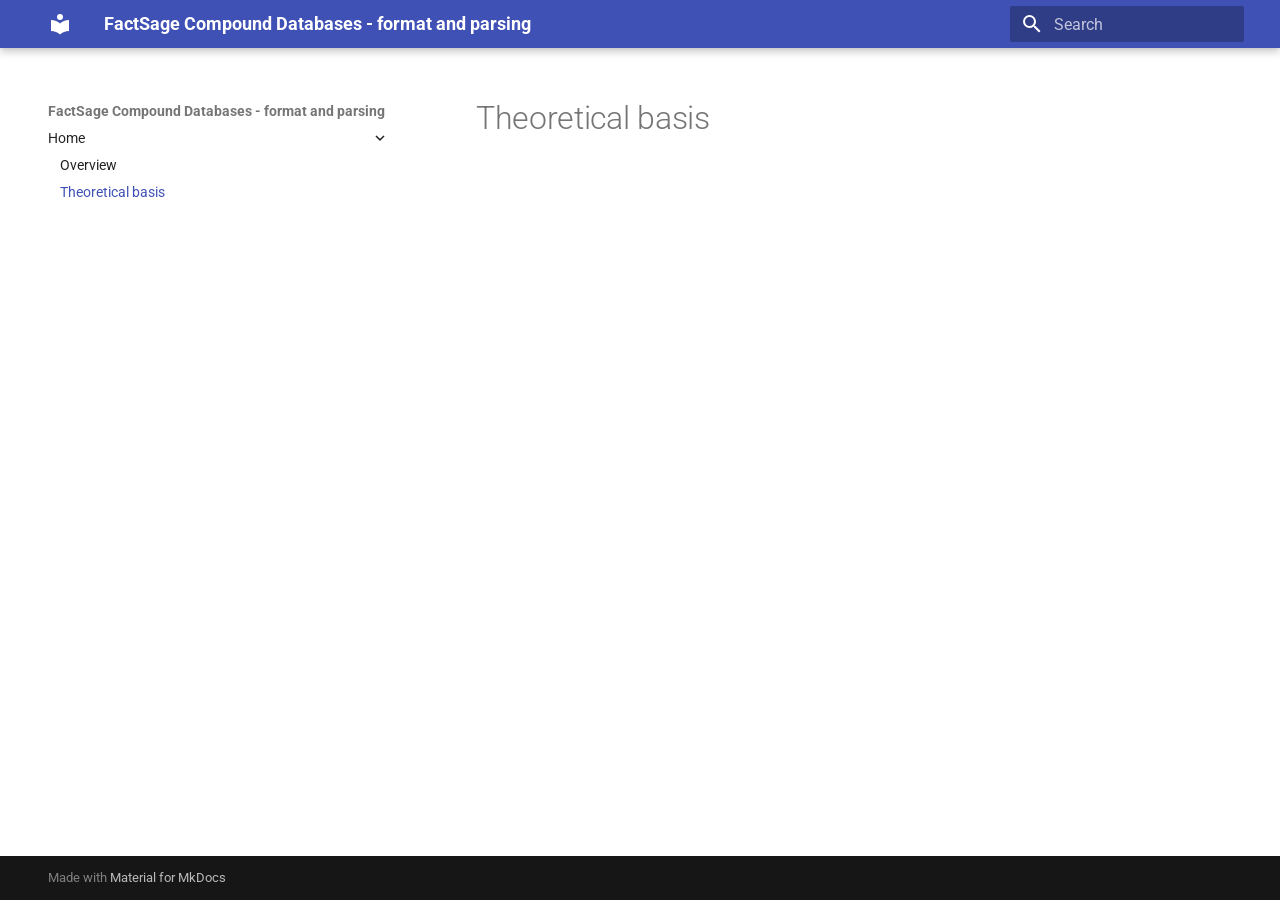
==== theory/index.html @ 1d5897da "Deployed 418ebd9 with MkDocs version: 1.6.1" ====
<!doctype html>
<html lang="en" class="no-js">
  <head>
    
      <meta charset="utf-8">
      <meta name="viewport" content="width=device-width,initial-scale=1">
      
      
      
        <link rel="canonical" href="https://evnekdev.github.io/factsage-compound-docs/theory/">
      
      
        <link rel="prev" href="..">
      
      
      
        
      
      
      <link rel="icon" href="../assets/images/favicon.png">
      <meta name="generator" content="mkdocs-1.6.1, mkdocs-material-9.7.6">
    
    
      
        <title>Theoretical basis - FactSage Compound Databases - format and parsing</title>
      
    
    
      <link rel="stylesheet" href="../assets/stylesheets/main.484c7ddc.min.css">
      
      


    
    
      
    
    
      
        
        
        <link rel="preconnect" href="https://fonts.gstatic.com" crossorigin>
        <link rel="stylesheet" href="https://fonts.googleapis.com/css?family=Roboto:300,300i,400,400i,700,700i%7CRoboto+Mono:400,400i,700,700i&display=fallback">
        <style>:root{--md-text-font:"Roboto";--md-code-font:"Roboto Mono"}</style>
      
    
    
      <link rel="stylesheet" href="../stylesheets/extra.css">
    
    <script>__md_scope=new URL("..",location),__md_hash=e=>[...e].reduce(((e,_)=>(e<<5)-e+_.charCodeAt(0)),0),__md_get=(e,_=localStorage,t=__md_scope)=>JSON.parse(_.getItem(t.pathname+"."+e)),__md_set=(e,_,t=localStorage,a=__md_scope)=>{try{t.setItem(a.pathname+"."+e,JSON.stringify(_))}catch(e){}}</script>
    
      

    
    
  </head>
  
  
    <body dir="ltr">
  
    
    <input class="md-toggle" data-md-toggle="drawer" type="checkbox" id="__drawer" autocomplete="off">
    <input class="md-toggle" data-md-toggle="search" type="checkbox" id="__search" autocomplete="off">
    <label class="md-overlay" for="__drawer"></label>
    <div data-md-component="skip">
      
        
        <a href="#theoretical-basis" class="md-skip">
          Skip to content
        </a>
      
    </div>
    <div data-md-component="announce">
      
    </div>
    
    
      

  

<header class="md-header md-header--shadow" data-md-component="header">
  <nav class="md-header__inner md-grid" aria-label="Header">
    <a href=".." title="FactSage Compound Databases - format and parsing" class="md-header__button md-logo" aria-label="FactSage Compound Databases - format and parsing" data-md-component="logo">
      
  
  <svg xmlns="http://www.w3.org/2000/svg" viewBox="0 0 24 24"><path d="M12 8a3 3 0 0 0 3-3 3 3 0 0 0-3-3 3 3 0 0 0-3 3 3 3 0 0 0 3 3m0 3.54C9.64 9.35 6.5 8 3 8v11c3.5 0 6.64 1.35 9 3.54 2.36-2.19 5.5-3.54 9-3.54V8c-3.5 0-6.64 1.35-9 3.54"/></svg>

    </a>
    <label class="md-header__button md-icon" for="__drawer">
      
      <svg xmlns="http://www.w3.org/2000/svg" viewBox="0 0 24 24"><path d="M3 6h18v2H3zm0 5h18v2H3zm0 5h18v2H3z"/></svg>
    </label>
    <div class="md-header__title" data-md-component="header-title">
      <div class="md-header__ellipsis">
        <div class="md-header__topic">
          <span class="md-ellipsis">
            FactSage Compound Databases - format and parsing
          </span>
        </div>
        <div class="md-header__topic" data-md-component="header-topic">
          <span class="md-ellipsis">
            
              Theoretical basis
            
          </span>
        </div>
      </div>
    </div>
    
    
      <script>var palette=__md_get("__palette");if(palette&&palette.color){if("(prefers-color-scheme)"===palette.color.media){var media=matchMedia("(prefers-color-scheme: light)"),input=document.querySelector(media.matches?"[data-md-color-media='(prefers-color-scheme: light)']":"[data-md-color-media='(prefers-color-scheme: dark)']");palette.color.media=input.getAttribute("data-md-color-media"),palette.color.scheme=input.getAttribute("data-md-color-scheme"),palette.color.primary=input.getAttribute("data-md-color-primary"),palette.color.accent=input.getAttribute("data-md-color-accent")}for(var[key,value]of Object.entries(palette.color))document.body.setAttribute("data-md-color-"+key,value)}</script>
    
    
    
      
      
        <label class="md-header__button md-icon" for="__search">
          
          <svg xmlns="http://www.w3.org/2000/svg" viewBox="0 0 24 24"><path d="M9.5 3A6.5 6.5 0 0 1 16 9.5c0 1.61-.59 3.09-1.56 4.23l.27.27h.79l5 5-1.5 1.5-5-5v-.79l-.27-.27A6.52 6.52 0 0 1 9.5 16 6.5 6.5 0 0 1 3 9.5 6.5 6.5 0 0 1 9.5 3m0 2C7 5 5 7 5 9.5S7 14 9.5 14 14 12 14 9.5 12 5 9.5 5"/></svg>
        </label>
        <div class="md-search" data-md-component="search" role="dialog">
  <label class="md-search__overlay" for="__search"></label>
  <div class="md-search__inner" role="search">
    <form class="md-search__form" name="search">
      <input type="text" class="md-search__input" name="query" aria-label="Search" placeholder="Search" autocapitalize="off" autocorrect="off" autocomplete="off" spellcheck="false" data-md-component="search-query" required>
      <label class="md-search__icon md-icon" for="__search">
        
        <svg xmlns="http://www.w3.org/2000/svg" viewBox="0 0 24 24"><path d="M9.5 3A6.5 6.5 0 0 1 16 9.5c0 1.61-.59 3.09-1.56 4.23l.27.27h.79l5 5-1.5 1.5-5-5v-.79l-.27-.27A6.52 6.52 0 0 1 9.5 16 6.5 6.5 0 0 1 3 9.5 6.5 6.5 0 0 1 9.5 3m0 2C7 5 5 7 5 9.5S7 14 9.5 14 14 12 14 9.5 12 5 9.5 5"/></svg>
        
        <svg xmlns="http://www.w3.org/2000/svg" viewBox="0 0 24 24"><path d="M20 11v2H8l5.5 5.5-1.42 1.42L4.16 12l7.92-7.92L13.5 5.5 8 11z"/></svg>
      </label>
      <nav class="md-search__options" aria-label="Search">
        
        <button type="reset" class="md-search__icon md-icon" title="Clear" aria-label="Clear" tabindex="-1">
          
          <svg xmlns="http://www.w3.org/2000/svg" viewBox="0 0 24 24"><path d="M19 6.41 17.59 5 12 10.59 6.41 5 5 6.41 10.59 12 5 17.59 6.41 19 12 13.41 17.59 19 19 17.59 13.41 12z"/></svg>
        </button>
      </nav>
      
    </form>
    <div class="md-search__output">
      <div class="md-search__scrollwrap" tabindex="0" data-md-scrollfix>
        <div class="md-search-result" data-md-component="search-result">
          <div class="md-search-result__meta">
            Initializing search
          </div>
          <ol class="md-search-result__list" role="presentation"></ol>
        </div>
      </div>
    </div>
  </div>
</div>
      
    
    
  </nav>
  
</header>
    
    <div class="md-container" data-md-component="container">
      
      
        
          
        
      
      <main class="md-main" data-md-component="main">
        <div class="md-main__inner md-grid">
          
            
              
              <div class="md-sidebar md-sidebar--primary" data-md-component="sidebar" data-md-type="navigation" >
                <div class="md-sidebar__scrollwrap">
                  <div class="md-sidebar__inner">
                    



<nav class="md-nav md-nav--primary" aria-label="Navigation" data-md-level="0">
  <label class="md-nav__title" for="__drawer">
    <a href=".." title="FactSage Compound Databases - format and parsing" class="md-nav__button md-logo" aria-label="FactSage Compound Databases - format and parsing" data-md-component="logo">
      
  
  <svg xmlns="http://www.w3.org/2000/svg" viewBox="0 0 24 24"><path d="M12 8a3 3 0 0 0 3-3 3 3 0 0 0-3-3 3 3 0 0 0-3 3 3 3 0 0 0 3 3m0 3.54C9.64 9.35 6.5 8 3 8v11c3.5 0 6.64 1.35 9 3.54 2.36-2.19 5.5-3.54 9-3.54V8c-3.5 0-6.64 1.35-9 3.54"/></svg>

    </a>
    FactSage Compound Databases - format and parsing
  </label>
  
  <ul class="md-nav__list" data-md-scrollfix>
    
      
      
  
  
    
  
  
  
    
    
    
    
    
    <li class="md-nav__item md-nav__item--active md-nav__item--nested">
      
        
        
        <input class="md-nav__toggle md-toggle " type="checkbox" id="__nav_1" checked>
        
          
          <label class="md-nav__link" for="__nav_1" id="__nav_1_label" tabindex="0">
            
  
  
  <span class="md-ellipsis">
    
  
    Home
  

    
  </span>
  
  

            <span class="md-nav__icon md-icon"></span>
          </label>
        
        <nav class="md-nav" data-md-level="1" aria-labelledby="__nav_1_label" aria-expanded="true">
          <label class="md-nav__title" for="__nav_1">
            <span class="md-nav__icon md-icon"></span>
            
  
    Home
  

          </label>
          <ul class="md-nav__list" data-md-scrollfix>
            
              
                
  
  
  
  
    <li class="md-nav__item">
      <a href=".." class="md-nav__link">
        
  
  
  <span class="md-ellipsis">
    
  
    Overview
  

    
  </span>
  
  

      </a>
    </li>
  

              
            
              
                
  
  
    
  
  
  
    <li class="md-nav__item md-nav__item--active">
      
      <input class="md-nav__toggle md-toggle" type="checkbox" id="__toc">
      
      
        
      
      
      <a href="./" class="md-nav__link md-nav__link--active">
        
  
  
  <span class="md-ellipsis">
    
  
    Theoretical basis
  

    
  </span>
  
  

      </a>
      
    </li>
  

              
            
          </ul>
        </nav>
      
    </li>
  

    
  </ul>
</nav>
                  </div>
                </div>
              </div>
            
            
              
              <div class="md-sidebar md-sidebar--secondary" data-md-component="sidebar" data-md-type="toc" >
                <div class="md-sidebar__scrollwrap">
                  <div class="md-sidebar__inner">
                    

<nav class="md-nav md-nav--secondary" aria-label="Table of contents">
  
  
  
    
  
  
</nav>
                  </div>
                </div>
              </div>
            
          
          
            <div class="md-content" data-md-component="content">
              
              <article class="md-content__inner md-typeset">
                
                  



<h1 id="theoretical-basis">Theoretical basis</h1>












                
              </article>
            </div>
          
          
<script>var target=document.getElementById(location.hash.slice(1));target&&target.name&&(target.checked=target.name.startsWith("__tabbed_"))</script>
        </div>
        
      </main>
      
        <footer class="md-footer">
  
  <div class="md-footer-meta md-typeset">
    <div class="md-footer-meta__inner md-grid">
      <div class="md-copyright">
  
  
    Made with
    <a href="https://squidfunk.github.io/mkdocs-material/" target="_blank" rel="noopener">
      Material for MkDocs
    </a>
  
</div>
      
    </div>
  </div>
</footer>
      
    </div>
    <div class="md-dialog" data-md-component="dialog">
      <div class="md-dialog__inner md-typeset"></div>
    </div>
    
    
    
      
      
      <script id="__config" type="application/json">{"annotate": null, "base": "..", "features": [], "search": "../assets/javascripts/workers/search.2c215733.min.js", "tags": null, "translations": {"clipboard.copied": "Copied to clipboard", "clipboard.copy": "Copy to clipboard", "search.result.more.one": "1 more on this page", "search.result.more.other": "# more on this page", "search.result.none": "No matching documents", "search.result.one": "1 matching document", "search.result.other": "# matching documents", "search.result.placeholder": "Type to start searching", "search.result.term.missing": "Missing", "select.version": "Select version"}, "version": null}</script>
    
    
      <script src="../assets/javascripts/bundle.79ae519e.min.js"></script>
      
    
  </body>
</html>
---- assets/stylesheets/main.484c7ddc.min.css ----
@charset "UTF-8";html{-webkit-text-size-adjust:none;-moz-text-size-adjust:none;text-size-adjust:none;box-sizing:border-box}*,:after,:before{box-sizing:inherit}@media (prefers-reduced-motion){*,:after,:before{transition:none!important}}body{margin:0}a,button,input,label{-webkit-tap-highlight-color:transparent}a{color:inherit;text-decoration:none}hr{border:0;box-sizing:initial;display:block;height:.05rem;overflow:visible;padding:0}small{font-size:80%}sub,sup{line-height:1em}img{border-style:none}table{border-collapse:initial;border-spacing:0}td,th{font-weight:400;vertical-align:top}button{background:#0000;border:0;font-family:inherit;font-size:inherit;margin:0;padding:0}input{border:0;outline:none}:root{--md-primary-fg-color:#4051b5;--md-primary-fg-color--light:#5d6cc0;--md-primary-fg-color--dark:#303fa1;--md-primary-bg-color:#fff;--md-primary-bg-color--light:#ffffffb3;--md-accent-fg-color:#526cfe;--md-accent-fg-color--transparent:#526cfe1a;--md-accent-bg-color:#fff;--md-accent-bg-color--light:#ffffffb3}[data-md-color-scheme=default]{color-scheme:light}[data-md-color-scheme=default] img[src$="#gh-dark-mode-only"],[data-md-color-scheme=default] img[src$="#only-dark"]{display:none}:root,[data-md-color-scheme=default]{--md-hue:225deg;--md-default-fg-color:#000000de;--md-default-fg-color--light:#0000008a;--md-default-fg-color--lighter:#00000052;--md-default-fg-color--lightest:#00000012;--md-default-bg-color:#fff;--md-default-bg-color--light:#ffffffb3;--md-default-bg-color--lighter:#ffffff4d;--md-default-bg-color--lightest:#ffffff1f;--md-code-fg-color:#36464e;--md-code-bg-color:#f5f5f5;--md-code-bg-color--light:#f5f5f5b3;--md-code-bg-color--lighter:#f5f5f54d;--md-code-hl-color:#4287ff;--md-code-hl-color--light:#4287ff1a;--md-code-hl-number-color:#d52a2a;--md-code-hl-special-color:#db1457;--md-code-hl-function-color:#a846b9;--md-code-hl-constant-color:#6e59d9;--md-code-hl-keyword-color:#3f6ec6;--md-code-hl-string-color:#1c7d4d;--md-code-hl-name-color:var(--md-code-fg-color);--md-code-hl-operator-color:var(--md-default-fg-color--light);--md-code-hl-punctuation-color:var(--md-default-fg-color--light);--md-code-hl-comment-color:var(--md-default-fg-color--light);--md-code-hl-generic-color:var(--md-default-fg-color--light);--md-code-hl-variable-color:var(--md-default-fg-color--light);--md-typeset-color:var(--md-default-fg-color);--md-typeset-a-color:var(--md-primary-fg-color);--md-typeset-del-color:#f5503d26;--md-typeset-ins-color:#0bd57026;--md-typeset-kbd-color:#fafafa;--md-typeset-kbd-accent-color:#fff;--md-typeset-kbd-border-color:#b8b8b8;--md-typeset-mark-color:#ffff0080;--md-typeset-table-color:#0000001f;--md-typeset-table-color--light:rgba(0,0,0,.035);--md-admonition-fg-color:var(--md-default-fg-color);--md-admonition-bg-color:var(--md-default-bg-color);--md-warning-fg-color:#000000de;--md-warning-bg-color:#ff9;--md-footer-fg-color:#fff;--md-footer-fg-color--light:#ffffffb3;--md-footer-fg-color--lighter:#ffffff73;--md-footer-bg-color:#000000de;--md-footer-bg-color--dark:#00000052;--md-shadow-z1:0 0.2rem 0.5rem #0000000d,0 0 0.05rem #0000001a;--md-shadow-z2:0 0.2rem 0.5rem #0000001a,0 0 0.05rem #00000040;--md-shadow-z3:0 0.2rem 0.5rem #0003,0 0 0.05rem #00000059}.md-icon svg{fill:currentcolor;display:block;height:1.2rem;width:1.2rem}body{-webkit-font-smoothing:antialiased;-moz-osx-font-smoothing:grayscale;--md-text-font-family:var(--md-text-font,_),-apple-system,BlinkMacSystemFont,Helvetica,Arial,sans-serif;--md-code-font-family:var(--md-code-font,_),SFMono-Regular,Consolas,Menlo,monospace}aside,body,input{font-feature-settings:"kern","liga";color:var(--md-typeset-color);font-family:var(--md-text-font-family)}code,kbd,pre{font-feature-settings:"kern";font-family:var(--md-code-font-family)}:root{--md-typeset-table-sort-icon:url('data:image/svg+xml;charset=utf-8,<svg xmlns="http://www.w3.org/2000/svg" viewBox="0 0 24 24"><path d="m18 21-4-4h3V7h-3l4-4 4 4h-3v10h3M2 19v-2h10v2M2 13v-2h7v2M2 7V5h4v2z"/></svg>');--md-typeset-table-sort-icon--asc:url('data:image/svg+xml;charset=utf-8,<svg xmlns="http://www.w3.org/2000/svg" viewBox="0 0 24 24"><path d="M19 17h3l-4 4-4-4h3V3h2M2 17h10v2H2M6 5v2H2V5m0 6h7v2H2z"/></svg>');--md-typeset-table-sort-icon--desc:url('data:image/svg+xml;charset=utf-8,<svg xmlns="http://www.w3.org/2000/svg" viewBox="0 0 24 24"><path d="M19 7h3l-4-4-4 4h3v14h2M2 17h10v2H2M6 5v2H2V5m0 6h7v2H2z"/></svg>')}.md-typeset{-webkit-print-color-adjust:exact;color-adjust:exact;font-size:.8rem;line-height:1.6;overflow-wrap:break-word}@media print{.md-typeset{font-size:.68rem}}.md-typeset blockquote,.md-typeset dl,.md-typeset figure,.md-typeset ol,.md-typeset pre,.md-typeset ul{margin-bottom:1em;margin-top:1em}.md-typeset h1{color:var(--md-default-fg-color--light);font-size:2em;line-height:1.3;margin:0 0 1.25em}.md-typeset h1,.md-typeset h2{font-weight:300;letter-spacing:-.01em}.md-typeset h2{font-size:1.5625em;line-height:1.4;margin:1.6em 0 .64em}.md-typeset h3{font-size:1.25em;font-weight:400;letter-spacing:-.01em;line-height:1.5;margin:1.6em 0 .8em}.md-typeset h2+h3{margin-top:.8em}.md-typeset h4{font-weight:700;letter-spacing:-.01em;margin:1em 0}.md-typeset h5,.md-typeset h6{color:var(--md-default-fg-color--light);font-size:.8em;font-weight:700;letter-spacing:-.01em;margin:1.25em 0}.md-typeset h5{text-transform:uppercase}.md-typeset h5 code{text-transform:none}.md-typeset hr{border-bottom:.05rem solid var(--md-default-fg-color--lightest);display:flow-root;margin:1.5em 0}.md-typeset a{color:var(--md-typeset-a-color);word-break:break-word}.md-typeset a,.md-typeset a:before{transition:color 125ms}.md-typeset a:focus,.md-typeset a:hover{color:var(--md-accent-fg-color)}.md-typeset a:focus code,.md-typeset a:hover code{background-color:var(--md-accent-fg-color--transparent);color:var(--md-accent-fg-color)}.md-typeset a code{color:var(--md-typeset-a-color)}.md-typeset a.focus-visible{outline-color:var(--md-accent-fg-color);outline-offset:.2rem}.md-typeset code,.md-typeset kbd,.md-typeset pre{color:var(--md-code-fg-color);direction:ltr;font-variant-ligatures:none;transition:background-color 125ms}@media print{.md-typeset code,.md-typeset kbd,.md-typeset pre{white-space:pre-wrap}}.md-typeset code{background-color:var(--md-code-bg-color);border-radius:.1rem;-webkit-box-decoration-break:clone;box-decoration-break:clone;font-size:.85em;padding:0 .2941176471em;transition:color 125ms,background-color 125ms;word-break:break-word}.md-typeset code:not(.focus-visible){-webkit-tap-highlight-color:transparent;outline:none}.md-typeset pre{display:flow-root;line-height:1.4;position:relative}.md-typeset pre>code{-webkit-box-decoration-break:slice;box-decoration-break:slice;box-shadow:none;display:block;margin:0;outline-color:var(--md-accent-fg-color);overflow:auto;padding:.7720588235em 1.1764705882em;scrollbar-color:var(--md-default-fg-color--lighter) #0000;scrollbar-width:thin;touch-action:auto;word-break:normal}.md-typeset pre>code:hover{scrollbar-color:var(--md-accent-fg-color) #0000}.md-typeset pre>code::-webkit-scrollbar{height:.2rem;width:.2rem}.md-typeset pre>code::-webkit-scrollbar-thumb{background-color:var(--md-default-fg-color--lighter)}.md-typeset pre>code::-webkit-scrollbar-thumb:hover{background-color:var(--md-accent-fg-color)}.md-typeset kbd{background-color:var(--md-typeset-kbd-color);border-radius:.1rem;box-shadow:0 .1rem 0 .05rem var(--md-typeset-kbd-border-color),0 .1rem 0 var(--md-typeset-kbd-border-color),0 -.1rem .2rem var(--md-typeset-kbd-accent-color) inset;color:var(--md-default-fg-color);display:inline-block;font-size:.75em;padding:0 .6666666667em;vertical-align:text-top;word-break:break-word}.md-typeset mark{background-color:var(--md-typeset-mark-color);-webkit-box-decoration-break:clone;box-decoration-break:clone;color:inherit;word-break:break-word}.md-typeset abbr{cursor:help;text-decoration:none}.md-typeset [data-preview],.md-typeset abbr{border-bottom:.05rem dotted var(--md-default-fg-color--light)}.md-typeset small{opacity:.75}[dir=ltr] .md-typeset sub,[dir=ltr] .md-typeset sup{margin-left:.078125em}[dir=rtl] .md-typeset sub,[dir=rtl] .md-typeset sup{margin-right:.078125em}[dir=ltr] .md-typeset blockquote{padding-left:.6rem}[dir=rtl] .md-typeset blockquote{padding-right:.6rem}[dir=ltr] .md-typeset blockquote{border-left:.2rem solid var(--md-default-fg-color--lighter)}[dir=rtl] .md-typeset blockquote{border-right:.2rem solid var(--md-default-fg-color--lighter)}.md-typeset blockquote{color:var(--md-default-fg-color--light);margin-left:0;margin-right:0}.md-typeset ul{list-style-type:disc}.md-typeset ul[type]{list-style-type:revert-layer}[dir=ltr] .md-typeset ol,[dir=ltr] .md-typeset ul{margin-left:.625em}[dir=rtl] .md-typeset ol,[dir=rtl] .md-typeset ul{margin-right:.625em}.md-typeset ol,.md-typeset ul{padding:0}.md-typeset ol:not([hidden]),.md-typeset ul:not([hidden]){display:flow-root}.md-typeset ol ol,.md-typeset ul ol{list-style-type:lower-alpha}.md-typeset ol ol ol,.md-typeset ul ol ol{list-style-type:lower-roman}.md-typeset ol ol ol ol,.md-typeset ul ol ol ol{list-style-type:upper-alpha}.md-typeset ol ol ol ol ol,.md-typeset ul ol ol ol ol{list-style-type:upper-roman}.md-typeset ol[type],.md-typeset ul[type]{list-style-type:revert-layer}[dir=ltr] .md-typeset ol li,[dir=ltr] .md-typeset ul li{margin-left:1.25em}[dir=rtl] .md-typeset ol li,[dir=rtl] .md-typeset ul li{margin-right:1.25em}.md-typeset ol li,.md-typeset ul li{margin-bottom:.5em}.md-typeset ol li blockquote,.md-typeset ol li p,.md-typeset ul li blockquote,.md-typeset ul li p{margin:.5em 0}.md-typeset ol li:last-child,.md-typeset ul li:last-child{margin-bottom:0}[dir=ltr] .md-typeset ol li ol,[dir=ltr] .md-typeset ol li ul,[dir=ltr] .md-typeset ul li ol,[dir=ltr] .md-typeset ul li ul{margin-left:.625em}[dir=rtl] .md-typeset ol li ol,[dir=rtl] .md-typeset ol li ul,[dir=rtl] .md-typeset ul li ol,[dir=rtl] .md-typeset ul li ul{margin-right:.625em}.md-typeset ol li ol,.md-typeset ol li ul,.md-typeset ul li ol,.md-typeset ul li ul{margin-bottom:.5em;margin-top:.5em}[dir=ltr] .md-typeset dd{margin-left:1.875em}[dir=rtl] .md-typeset dd{margin-right:1.875em}.md-typeset dd{margin-bottom:1.5em;margin-top:1em}.md-typeset img,.md-typeset svg,.md-typeset video{height:auto;max-width:100%}.md-typeset img[align=left]{margin:1em 1em 1em 0}.md-typeset img[align=right]{margin:1em 0 1em 1em}.md-typeset img[align]:only-child{margin-top:0}.md-typeset figure{display:flow-root;margin:1em auto;max-width:100%;text-align:center;width:fit-content}.md-typeset figure img{display:block;margin:0 auto}.md-typeset figcaption{font-style:italic;margin:1em auto;max-width:24rem}.md-typeset iframe{max-width:100%}.md-typeset table:not([class]){background-color:var(--md-default-bg-color);border:.05rem solid var(--md-typeset-table-color);border-radius:.1rem;display:inline-block;font-size:.64rem;max-width:100%;overflow:auto;touch-action:auto}@media print{.md-typeset table:not([class]){display:table}}.md-typeset table:not([class])+*{margin-top:1.5em}.md-typeset table:not([class]) td>:first-child,.md-typeset table:not([class]) th>:first-child{margin-top:0}.md-typeset table:not([class]) td>:last-child,.md-typeset table:not([class]) th>:last-child{margin-bottom:0}.md-typeset table:not([class]) td:not([align]),.md-typeset table:not([class]) th:not([align]){text-align:left}[dir=rtl] .md-typeset table:not([class]) td:not([align]),[dir=rtl] .md-typeset table:not([class]) th:not([align]){text-align:right}.md-typeset table:not([class]) th{font-weight:700;min-width:5rem;padding:.9375em 1.25em;vertical-align:top}.md-typeset table:not([class]) td{border-top:.05rem solid var(--md-typeset-table-color);padding:.9375em 1.25em;vertical-align:top}.md-typeset table:not([class]) tbody tr{transition:background-color 125ms}.md-typeset table:not([class]) tbody tr:hover{background-color:var(--md-typeset-table-color--light);box-shadow:0 .05rem 0 var(--md-default-bg-color) inset}.md-typeset table:not([class]) a{word-break:normal}.md-typeset table th[role=columnheader]{cursor:pointer}[dir=ltr] .md-typeset table th[role=columnheader]:after{margin-left:.5em}[dir=rtl] .md-typeset table th[role=columnheader]:after{margin-right:.5em}.md-typeset table th[role=columnheader]:after{content:"";display:inline-block;height:1.2em;-webkit-mask-image:var(--md-typeset-table-sort-icon);mask-image:var(--md-typeset-table-sort-icon);-webkit-mask-repeat:no-repeat;mask-repeat:no-repeat;-webkit-mask-size:contain;mask-size:contain;transition:background-color 125ms;vertical-align:text-bottom;width:1.2em}.md-typeset table th[role=columnheader]:hover:after{background-color:var(--md-default-fg-color--lighter)}.md-typeset table th[role=columnheader][aria-sort=ascending]:after{background-color:var(--md-default-fg-color--light);-webkit-mask-image:var(--md-typeset-table-sort-icon--asc);mask-image:var(--md-typeset-table-sort-icon--asc)}.md-typeset table th[role=columnheader][aria-sort=descending]:after{background-color:var(--md-default-fg-color--light);-webkit-mask-image:var(--md-typeset-table-sort-icon--desc);mask-image:var(--md-typeset-table-sort-icon--desc)}.md-typeset__scrollwrap{margin:1em -.8rem;overflow-x:auto;touch-action:auto}.md-typeset__table{display:inline-block;margin-bottom:.5em;padding:0 .8rem}@media print{.md-typeset__table{display:block}}html .md-typeset__table table{display:table;margin:0;overflow:hidden;width:100%}@media screen and (max-width:44.984375em){.md-content__inner>pre{margin:1em -.8rem}.md-content__inner>pre code{border-radius:0}}.md-typeset .md-author{border-radius:100%;display:block;flex-shrink:0;height:1.6rem;overflow:hidden;position:relative;transition:color 125ms,transform 125ms;width:1.6rem}.md-typeset .md-author img{display:block}.md-typeset .md-author--more{background:var(--md-default-fg-color--lightest);color:var(--md-default-fg-color--lighter);font-size:.6rem;font-weight:700;line-height:1.6rem;text-align:center}.md-typeset .md-author--long{height:2.4rem;width:2.4rem}.md-typeset a.md-author{transform:scale(1)}.md-typeset a.md-author img{border-radius:100%;filter:grayscale(100%) opacity(75%);transition:filter 125ms}.md-typeset a.md-author:focus,.md-typeset a.md-author:hover{transform:scale(1.1);z-index:1}.md-typeset a.md-author:focus img,.md-typeset a.md-author:hover img{filter:grayscale(0)}.md-banner{background-color:var(--md-footer-bg-color);color:var(--md-footer-fg-color);overflow:auto}@media print{.md-banner{display:none}}.md-banner--warning{background-color:var(--md-warning-bg-color);color:var(--md-warning-fg-color)}.md-banner__inner{font-size:.7rem;margin:.6rem auto;padding:0 .8rem}[dir=ltr] .md-banner__button{float:right}[dir=rtl] .md-banner__button{float:left}.md-banner__button{color:inherit;cursor:pointer;transition:opacity .25s}.no-js .md-banner__button{display:none}.md-banner__button:hover{opacity:.7}html{font-size:125%;height:100%;overflow-x:hidden}@media screen and (min-width:100em){html{font-size:137.5%}}@media screen and (min-width:125em){html{font-size:150%}}body{background-color:var(--md-default-bg-color);display:flex;flex-direction:column;font-size:.5rem;min-height:100%;position:relative;width:100%}@media print{body{display:block}}@media screen and (max-width:59.984375em){body[data-md-scrolllock]{position:fixed}}.md-grid{margin-left:auto;margin-right:auto;max-width:61rem}.md-container{display:flex;flex-direction:column;flex-grow:1}@media print{.md-container{display:block}}.md-main{flex-grow:1}.md-main__inner{display:flex;height:100%;margin-top:1.5rem}.md-ellipsis{overflow:hidden;text-overflow:ellipsis}.md-toggle{display:none}.md-option{height:0;opacity:0;position:absolute;width:0}.md-option:checked+label:not([hidden]){display:block}.md-option.focus-visible+label{outline-color:var(--md-accent-fg-color);outline-style:auto}.md-skip{background-color:var(--md-default-fg-color);border-radius:.1rem;color:var(--md-default-bg-color);font-size:.64rem;margin:.5rem;opacity:0;outline-color:var(--md-accent-fg-color);padding:.3rem .5rem;position:fixed;transform:translateY(.4rem);z-index:-1}.md-skip:focus{opacity:1;transform:translateY(0);transition:transform .25s cubic-bezier(.4,0,.2,1),opacity 175ms 75ms;z-index:10}@page{margin:25mm}:root{--md-clipboard-icon:url('data:image/svg+xml;charset=utf-8,<svg xmlns="http://www.w3.org/2000/svg" viewBox="0 0 24 24"><path d="M19 21H8V7h11m0-2H8a2 2 0 0 0-2 2v14a2 2 0 0 0 2 2h11a2 2 0 0 0 2-2V7a2 2 0 0 0-2-2m-3-4H4a2 2 0 0 0-2 2v14h2V3h12z"/></svg>')}.md-clipboard{border-radius:.1rem;color:var(--md-default-fg-color--lightest);cursor:pointer;height:1.5em;outline-color:var(--md-accent-fg-color);outline-offset:.1rem;transition:color .25s;width:1.5em;z-index:1}@media print{.md-clipboard{display:none}}.md-clipboard:not(.focus-visible){-webkit-tap-highlight-color:transparent;outline:none}:hover>.md-clipboard{color:var(--md-default-fg-color--light)}.md-clipboard:focus,.md-clipboard:hover{color:var(--md-accent-fg-color)}.md-clipboard:after{background-color:currentcolor;content:"";display:block;height:1.125em;margin:0 auto;-webkit-mask-image:var(--md-clipboard-icon);mask-image:var(--md-clipboard-icon);-webkit-mask-position:center;mask-position:center;-webkit-mask-repeat:no-repeat;mask-repeat:no-repeat;-webkit-mask-size:contain;mask-size:contain;width:1.125em}.md-clipboard--inline{cursor:pointer}.md-clipboard--inline code{transition:color .25s,background-color .25s}.md-clipboard--inline:focus code,.md-clipboard--inline:hover code{background-color:var(--md-accent-fg-color--transparent);color:var(--md-accent-fg-color)}:root{--md-code-select-icon:url('data:image/svg+xml;charset=utf-8,<svg xmlns="http://www.w3.org/2000/svg" viewBox="0 0 24 24"><path d="M19 19h-4v2h4c1.1 0 2-.9 2-2v-4h-2m0-12h-4v2h4v4h2V5c0-1.1-.9-2-2-2M5 5h4V3H5c-1.1 0-2 .9-2 2v4h2m0 6H3v4c0 1.1.9 2 2 2h4v-2H5zm2-4h2v2H7zm4 0h2v2h-2zm4 0h2v2h-2zM7 7h2v2H7zm4 0h2v2h-2zm4 0h2v2h-2zm-8 8h2v2H7zm4 0h2v2h-2zm4 0h2v2h-2z"/></svg>');--md-code-copy-icon:url('data:image/svg+xml;charset=utf-8,<svg xmlns="http://www.w3.org/2000/svg" viewBox="0 0 24 24"><path d="M19 21H8V7h11m0-2H8a2 2 0 0 0-2 2v14a2 2 0 0 0 2 2h11a2 2 0 0 0 2-2V7a2 2 0 0 0-2-2m-3-4H4a2 2 0 0 0-2 2v14h2V3h12z"/></svg>')}.md-typeset .md-code__content{display:grid}.md-code__nav{background-color:var(--md-code-bg-color--lighter);border-radius:.1rem;display:flex;gap:.2rem;padding:.2rem;position:absolute;right:.25em;top:.25em;transition:background-color .25s;z-index:1}:hover>.md-code__nav{background-color:var(--md-code-bg-color--light)}.md-code__button{color:var(--md-default-fg-color--lightest);cursor:pointer;display:block;height:1.5em;outline-color:var(--md-accent-fg-color);outline-offset:.1rem;transition:color .25s;width:1.5em}:hover>*>.md-code__button{color:var(--md-default-fg-color--light)}.md-code__button.focus-visible,.md-code__button:hover{color:var(--md-accent-fg-color)}.md-code__button--active{color:var(--md-default-fg-color)!important}.md-code__button:after{background-color:currentcolor;content:"";display:block;height:1.125em;margin:0 auto;-webkit-mask-position:center;mask-position:center;-webkit-mask-repeat:no-repeat;mask-repeat:no-repeat;-webkit-mask-size:contain;mask-size:contain;width:1.125em}.md-code__button[data-md-type=select]:after{-webkit-mask-image:var(--md-code-select-icon);mask-image:var(--md-code-select-icon)}.md-code__button[data-md-type=copy]:after{-webkit-mask-image:var(--md-code-copy-icon);mask-image:var(--md-code-copy-icon)}@keyframes consent{0%{opacity:0;transform:translateY(100%)}to{opacity:1;transform:translateY(0)}}@keyframes overlay{0%{opacity:0}to{opacity:1}}.md-consent__overlay{animation:overlay .25s both;-webkit-backdrop-filter:blur(.1rem);backdrop-filter:blur(.1rem);background-color:#0000008a;height:100%;opacity:1;position:fixed;top:0;width:100%;z-index:5}.md-consent__inner{animation:consent .5s cubic-bezier(.1,.7,.1,1) both;background-color:var(--md-default-bg-color);border:0;border-radius:.1rem;bottom:0;box-shadow:0 0 .2rem #0000001a,0 .2rem .4rem #0003;max-height:100%;overflow:auto;padding:0;position:fixed;width:100%;z-index:5}.md-consent__form{padding:.8rem}.md-consent__settings{display:none;margin:1em 0}input:checked+.md-consent__settings{display:block}.md-consent__controls{margin-bottom:.8rem}.md-typeset .md-consent__controls .md-button{display:inline}@media screen and (max-width:44.984375em){.md-typeset .md-consent__controls .md-button{display:block;margin-top:.4rem;text-align:center;width:100%}}.md-consent label{cursor:pointer}.md-content{flex-grow:1;min-width:0}.md-content__inner{margin:0 .8rem 1.2rem;padding-top:.6rem}@media screen and (min-width:76.25em){[dir=ltr] .md-sidebar--primary:not([hidden])~.md-content>.md-content__inner{margin-left:1.2rem}[dir=ltr] .md-sidebar--secondary:not([hidden])~.md-content>.md-content__inner,[dir=rtl] .md-sidebar--primary:not([hidden])~.md-content>.md-content__inner{margin-right:1.2rem}[dir=rtl] .md-sidebar--secondary:not([hidden])~.md-content>.md-content__inner{margin-left:1.2rem}}.md-content__inner:before{content:"";display:block;height:.4rem}.md-content__inner>:last-child{margin-bottom:0}[dir=ltr] .md-content__button{float:right}[dir=rtl] .md-content__button{float:left}[dir=ltr] .md-content__button{margin-left:.4rem}[dir=rtl] .md-content__button{margin-right:.4rem}.md-content__button{margin:.4rem 0;padding:0}@media print{.md-content__button{display:none}}.md-typeset .md-content__button{color:var(--md-default-fg-color--lighter)}.md-content__button svg{display:inline;vertical-align:top}[dir=rtl] .md-content__button svg{transform:scaleX(-1)}[dir=ltr] .md-dialog{right:.8rem}[dir=rtl] .md-dialog{left:.8rem}.md-dialog{background-color:var(--md-default-fg-color);border-radius:.1rem;bottom:.8rem;box-shadow:var(--md-shadow-z3);min-width:11.1rem;opacity:0;padding:.4rem .6rem;pointer-events:none;position:fixed;transform:translateY(100%);transition:transform 0ms .4s,opacity .4s;z-index:4}@media print{.md-dialog{display:none}}.md-dialog--active{opacity:1;pointer-events:auto;transform:translateY(0);transition:transform .4s cubic-bezier(.075,.85,.175,1),opacity .4s}.md-dialog__inner{color:var(--md-default-bg-color);font-size:.7rem}.md-feedback{margin:2em 0 1em;text-align:center}.md-feedback fieldset{border:none;margin:0;padding:0}.md-feedback__title{font-weight:700;margin:1em auto}.md-feedback__inner{position:relative}.md-feedback__list{display:flex;flex-wrap:wrap;place-content:baseline center;position:relative}.md-feedback__list:hover .md-icon:not(:disabled){color:var(--md-default-fg-color--lighter)}:disabled .md-feedback__list{min-height:1.8rem}.md-feedback__icon{color:var(--md-default-fg-color--light);cursor:pointer;flex-shrink:0;margin:0 .1rem;transition:color 125ms}.md-feedback__icon:not(:disabled).md-icon:hover{color:var(--md-accent-fg-color)}.md-feedback__icon:disabled{color:var(--md-default-fg-color--lightest);pointer-events:none}.md-feedback__note{opacity:0;position:relative;transform:translateY(.4rem);transition:transform .4s cubic-bezier(.1,.7,.1,1),opacity .15s}.md-feedback__note>*{margin:0 auto;max-width:16rem}:disabled .md-feedback__note{opacity:1;transform:translateY(0)}@media print{.md-feedback{display:none}}.md-footer{background-color:var(--md-footer-bg-color);color:var(--md-footer-fg-color)}@media print{.md-footer{display:none}}.md-footer__inner{justify-content:space-between;overflow:auto;padding:.2rem}.md-footer__inner:not([hidden]){display:flex}.md-footer__link{align-items:end;display:flex;flex-grow:0.01;margin-bottom:.4rem;margin-top:1rem;max-width:100%;outline-color:var(--md-accent-fg-color);overflow:hidden;transition:opacity .25s}.md-footer__link:focus,.md-footer__link:hover{opacity:.7}[dir=rtl] .md-footer__link svg{transform:scaleX(-1)}@media screen and (max-width:44.984375em){.md-footer__link--prev{flex-shrink:0}.md-footer__link--prev .md-footer__title{display:none}}[dir=ltr] .md-footer__link--next{margin-left:auto}[dir=rtl] .md-footer__link--next{margin-right:auto}.md-footer__link--next{text-align:right}[dir=rtl] .md-footer__link--next{text-align:left}.md-footer__title{flex-grow:1;font-size:.9rem;margin-bottom:.7rem;max-width:calc(100% - 2.4rem);padding:0 1rem;white-space:nowrap}.md-footer__button{margin:.2rem;padding:.4rem}.md-footer__direction{font-size:.64rem;opacity:.7}.md-footer-meta{background-color:var(--md-footer-bg-color--dark)}.md-footer-meta__inner{display:flex;flex-wrap:wrap;justify-content:space-between;padding:.2rem}html .md-footer-meta.md-typeset a{color:var(--md-footer-fg-color--light)}html .md-footer-meta.md-typeset a:focus,html .md-footer-meta.md-typeset a:hover{color:var(--md-footer-fg-color)}.md-copyright{color:var(--md-footer-fg-color--lighter);font-size:.64rem;margin:auto .6rem;padding:.4rem 0;width:100%}@media screen and (min-width:45em){.md-copyright{width:auto}}.md-copyright__highlight{color:var(--md-footer-fg-color--light)}.md-social{display:inline-flex;gap:.2rem;margin:0 .4rem;padding:.2rem 0 .6rem}@media screen and (min-width:45em){.md-social{padding:.6rem 0}}.md-social__link{display:inline-block;height:1.6rem;text-align:center;width:1.6rem}.md-social__link:before{line-height:1.9}.md-social__link svg{fill:currentcolor;max-height:.8rem;vertical-align:-25%}.md-typeset .md-button{border:.1rem solid;border-radius:.1rem;color:var(--md-primary-fg-color);cursor:pointer;display:inline-block;font-weight:700;padding:.625em 2em;transition:color 125ms,background-color 125ms,border-color 125ms}.md-typeset .md-button--primary{background-color:var(--md-primary-fg-color);border-color:var(--md-primary-fg-color);color:var(--md-primary-bg-color)}.md-typeset .md-button:focus,.md-typeset .md-button:hover{background-color:var(--md-accent-fg-color);border-color:var(--md-accent-fg-color);color:var(--md-accent-bg-color)}[dir=ltr] .md-typeset .md-input{border-top-left-radius:.1rem}[dir=ltr] .md-typeset .md-input,[dir=rtl] .md-typeset .md-input{border-top-right-radius:.1rem}[dir=rtl] .md-typeset .md-input{border-top-left-radius:.1rem}.md-typeset .md-input{border-bottom:.1rem solid var(--md-default-fg-color--lighter);box-shadow:var(--md-shadow-z1);font-size:.8rem;height:1.8rem;padding:0 .6rem;transition:border .25s,box-shadow .25s}.md-typeset .md-input:focus,.md-typeset .md-input:hover{border-bottom-color:var(--md-accent-fg-color);box-shadow:var(--md-shadow-z2)}.md-typeset .md-input--stretch{width:100%}.md-header{background-color:var(--md-primary-fg-color);box-shadow:0 0 .2rem #0000,0 .2rem .4rem #0000;color:var(--md-primary-bg-color);display:block;left:0;position:sticky;right:0;top:0;z-index:4}@media print{.md-header{display:none}}.md-header[hidden]{transform:translateY(-100%);transition:transform .25s cubic-bezier(.8,0,.6,1),box-shadow .25s}.md-header--shadow{box-shadow:0 0 .2rem #0000001a,0 .2rem .4rem #0003;transition:transform .25s cubic-bezier(.1,.7,.1,1),box-shadow .25s}.md-header__inner{align-items:center;display:flex;padding:0 .2rem}.md-header__button{color:currentcolor;cursor:pointer;margin:.2rem;outline-color:var(--md-accent-fg-color);padding:.4rem;position:relative;transition:opacity .25s;vertical-align:middle;z-index:1}.md-header__button:hover{opacity:.7}.md-header__button:not([hidden]){display:inline-block}.md-header__button:not(.focus-visible){-webkit-tap-highlight-color:transparent;outline:none}.md-header__button.md-logo{margin:.2rem;padding:.4rem}@media screen and (max-width:76.234375em){.md-header__button.md-logo{display:none}}.md-header__button.md-logo img,.md-header__button.md-logo svg{fill:currentcolor;display:block;height:1.2rem;width:auto}@media screen and (min-width:60em){.md-header__button[for=__search]{display:none}}.no-js .md-header__button[for=__search]{display:none}[dir=rtl] .md-header__button[for=__search] svg{transform:scaleX(-1)}@media screen and (min-width:76.25em){.md-header__button[for=__drawer]{display:none}}.md-header__topic{display:flex;max-width:100%;position:absolute;transition:transform .4s cubic-bezier(.1,.7,.1,1),opacity .15s;white-space:nowrap}.md-header__topic+.md-header__topic{opacity:0;pointer-events:none;transform:translateX(1.25rem);transition:transform .4s cubic-bezier(1,.7,.1,.1),opacity .15s;z-index:-1}[dir=rtl] .md-header__topic+.md-header__topic{transform:translateX(-1.25rem)}.md-header__topic:first-child{font-weight:700}[dir=ltr] .md-header__title{margin-left:1rem;margin-right:.4rem}[dir=rtl] .md-header__title{margin-left:.4rem;margin-right:1rem}.md-header__title{flex-grow:1;font-size:.9rem;height:2.4rem;line-height:2.4rem}.md-header__title--active .md-header__topic{opacity:0;pointer-events:none;transform:translateX(-1.25rem);transition:transform .4s cubic-bezier(1,.7,.1,.1),opacity .15s;z-index:-1}[dir=rtl] .md-header__title--active .md-header__topic{transform:translateX(1.25rem)}.md-header__title--active .md-header__topic+.md-header__topic{opacity:1;pointer-events:auto;transform:translateX(0);transition:transform .4s cubic-bezier(.1,.7,.1,1),opacity .15s;z-index:0}.md-header__title>.md-header__ellipsis{height:100%;position:relative;width:100%}.md-header__option{display:flex;flex-shrink:0;max-width:100%;transition:max-width 0ms .25s,opacity .25s .25s;white-space:nowrap}[data-md-toggle=search]:checked~.md-header .md-header__option{max-width:0;opacity:0;transition:max-width 0ms,opacity 0ms}.md-header__option>input{bottom:0}.md-header__source{display:none}@media screen and (min-width:60em){[dir=ltr] .md-header__source{margin-left:1rem}[dir=rtl] .md-header__source{margin-right:1rem}.md-header__source{display:block;max-width:11.7rem;width:11.7rem}}@media screen and (min-width:76.25em){[dir=ltr] .md-header__source{margin-left:1.4rem}[dir=rtl] .md-header__source{margin-right:1.4rem}}.md-meta{color:var(--md-default-fg-color--light);font-size:.7rem;line-height:1.3}.md-meta__list{display:inline-flex;flex-wrap:wrap;list-style:none;margin:0;padding:0}.md-meta__item:not(:last-child):after{content:"·";margin-left:.2rem;margin-right:.2rem}.md-meta__link{color:var(--md-typeset-a-color)}.md-meta__link:focus,.md-meta__link:hover{color:var(--md-accent-fg-color)}.md-draft{background-color:#ff1744;border-radius:.125em;color:#fff;display:inline-block;font-weight:700;padding-left:.5714285714em;padding-right:.5714285714em}:root{--md-nav-icon--prev:url('data:image/svg+xml;charset=utf-8,<svg xmlns="http://www.w3.org/2000/svg" viewBox="0 0 24 24"><path d="M20 11v2H8l5.5 5.5-1.42 1.42L4.16 12l7.92-7.92L13.5 5.5 8 11z"/></svg>');--md-nav-icon--next:url('data:image/svg+xml;charset=utf-8,<svg xmlns="http://www.w3.org/2000/svg" viewBox="0 0 24 24"><path d="M8.59 16.58 13.17 12 8.59 7.41 10 6l6 6-6 6z"/></svg>');--md-toc-icon:url('data:image/svg+xml;charset=utf-8,<svg xmlns="http://www.w3.org/2000/svg" viewBox="0 0 24 24"><path d="M3 9h14V7H3zm0 4h14v-2H3zm0 4h14v-2H3zm16 0h2v-2h-2zm0-10v2h2V7zm0 6h2v-2h-2z"/></svg>')}.md-nav{font-size:.7rem;line-height:1.3}.md-nav__title{color:var(--md-default-fg-color--light);display:block;font-weight:700;overflow:hidden;padding:0 .6rem;text-overflow:ellipsis}.md-nav__title .md-nav__button{display:none}.md-nav__title .md-nav__button img{height:100%;width:auto}.md-nav__title .md-nav__button.md-logo img,.md-nav__title .md-nav__button.md-logo svg{fill:currentcolor;display:block;height:2.4rem;max-width:100%;object-fit:contain;width:auto}.md-nav__list{list-style:none;margin:0;padding:0}.md-nav__link{align-items:flex-start;display:flex;gap:.4rem;margin-top:.625em;scroll-snap-align:start;transition:color 125ms}.md-nav__link--passed,.md-nav__link--passed code{color:var(--md-default-fg-color--light)}.md-nav__item .md-nav__link--active,.md-nav__item .md-nav__link--active code{color:var(--md-typeset-a-color)}.md-nav__link .md-ellipsis{position:relative}.md-nav__link .md-ellipsis code{word-break:normal}[dir=ltr] .md-nav__link .md-icon:last-child{margin-left:auto}[dir=rtl] .md-nav__link .md-icon:last-child{margin-right:auto}.md-nav__link .md-typeset{font-size:.7rem;line-height:1.3}.md-nav__link svg{fill:currentcolor;flex-shrink:0;height:1.3em;position:relative}.md-nav__link[for]:focus,.md-nav__link[for]:hover,.md-nav__link[href]:focus,.md-nav__link[href]:hover{color:var(--md-accent-fg-color);cursor:pointer}.md-nav__link[for]:focus code,.md-nav__link[for]:hover code,.md-nav__link[href]:focus code,.md-nav__link[href]:hover code{background-color:var(--md-accent-fg-color--transparent);color:var(--md-accent-fg-color)}.md-nav__link.focus-visible{outline-color:var(--md-accent-fg-color);outline-offset:.2rem}.md-nav--primary .md-nav__link[for=__toc]{display:none}.md-nav--primary .md-nav__link[for=__toc] .md-icon:after{background-color:currentcolor;display:block;height:100%;-webkit-mask-image:var(--md-toc-icon);mask-image:var(--md-toc-icon);width:100%}.md-nav--primary .md-nav__link[for=__toc]~.md-nav{display:none}.md-nav__container>.md-nav__link{margin-top:0}.md-nav__container>.md-nav__link:first-child{flex-grow:1;min-width:0}.md-nav__icon{flex-shrink:0}.md-nav__source{display:none}@media screen and (max-width:76.234375em){.md-nav--primary,.md-nav--primary .md-nav{background-color:var(--md-default-bg-color);display:flex;flex-direction:column;height:100%;left:0;position:absolute;right:0;top:0;z-index:1}.md-nav--primary .md-nav__item,.md-nav--primary .md-nav__title{font-size:.8rem;line-height:1.5}.md-nav--primary .md-nav__title{background-color:var(--md-default-fg-color--lightest);color:var(--md-default-fg-color--light);cursor:pointer;height:5.6rem;line-height:2.4rem;padding:3rem .8rem .2rem;position:relative;white-space:nowrap}[dir=ltr] .md-nav--primary .md-nav__title .md-nav__icon{left:.4rem}[dir=rtl] .md-nav--primary .md-nav__title .md-nav__icon{right:.4rem}.md-nav--primary .md-nav__title .md-nav__icon{display:block;height:1.2rem;margin:.2rem;position:absolute;top:.4rem;width:1.2rem}.md-nav--primary .md-nav__title .md-nav__icon:after{background-color:currentcolor;content:"";display:block;height:100%;-webkit-mask-image:var(--md-nav-icon--prev);mask-image:var(--md-nav-icon--prev);-webkit-mask-position:center;mask-position:center;-webkit-mask-repeat:no-repeat;mask-repeat:no-repeat;-webkit-mask-size:contain;mask-size:contain;width:100%}.md-nav--primary .md-nav__title~.md-nav__list{background-color:var(--md-default-bg-color);box-shadow:0 .05rem 0 var(--md-default-fg-color--lightest) inset;overflow-y:auto;scroll-snap-type:y mandatory;touch-action:pan-y}.md-nav--primary .md-nav__title~.md-nav__list>:first-child{border-top:0}.md-nav--primary .md-nav__title[for=__drawer]{background-color:var(--md-primary-fg-color);color:var(--md-primary-bg-color);font-weight:700}.md-nav--primary .md-nav__title .md-logo{display:block;left:.2rem;margin:.2rem;padding:.4rem;position:absolute;right:.2rem;top:.2rem}.md-nav--primary .md-nav__list{flex:1}.md-nav--primary .md-nav__item{border-top:.05rem solid var(--md-default-fg-color--lightest)}.md-nav--primary .md-nav__item--active>.md-nav__link{color:var(--md-typeset-a-color)}.md-nav--primary .md-nav__item--active>.md-nav__link:focus,.md-nav--primary .md-nav__item--active>.md-nav__link:hover{color:var(--md-accent-fg-color)}.md-nav--primary .md-nav__link{margin-top:0;padding:.6rem .8rem}.md-nav--primary .md-nav__link svg{margin-top:.1em}.md-nav--primary .md-nav__link>.md-nav__link{padding:0}[dir=ltr] .md-nav--primary .md-nav__link .md-nav__icon{margin-right:-.2rem}[dir=rtl] .md-nav--primary .md-nav__link .md-nav__icon{margin-left:-.2rem}.md-nav--primary .md-nav__link .md-nav__icon{font-size:1.2rem;height:1.2rem;width:1.2rem}.md-nav--primary .md-nav__link .md-nav__icon:after{background-color:currentcolor;content:"";display:block;height:100%;-webkit-mask-image:var(--md-nav-icon--next);mask-image:var(--md-nav-icon--next);-webkit-mask-position:center;mask-position:center;-webkit-mask-repeat:no-repeat;mask-repeat:no-repeat;-webkit-mask-size:contain;mask-size:contain;width:100%}[dir=rtl] .md-nav--primary .md-nav__icon:after{transform:scale(-1)}.md-nav--primary .md-nav--secondary .md-nav{background-color:initial;position:static}[dir=ltr] .md-nav--primary .md-nav--secondary .md-nav .md-nav__link{padding-left:1.4rem}[dir=rtl] .md-nav--primary .md-nav--secondary .md-nav .md-nav__link{padding-right:1.4rem}[dir=ltr] .md-nav--primary .md-nav--secondary .md-nav .md-nav .md-nav__link{padding-left:2rem}[dir=rtl] .md-nav--primary .md-nav--secondary .md-nav .md-nav .md-nav__link{padding-right:2rem}[dir=ltr] .md-nav--primary .md-nav--secondary .md-nav .md-nav .md-nav .md-nav__link{padding-left:2.6rem}[dir=rtl] .md-nav--primary .md-nav--secondary .md-nav .md-nav .md-nav .md-nav__link{padding-right:2.6rem}[dir=ltr] .md-nav--primary .md-nav--secondary .md-nav .md-nav .md-nav .md-nav .md-nav__link{padding-left:3.2rem}[dir=rtl] .md-nav--primary .md-nav--secondary .md-nav .md-nav .md-nav .md-nav .md-nav__link{padding-right:3.2rem}.md-nav--secondary{background-color:initial}.md-nav__toggle~.md-nav{display:flex;opacity:0;transform:translateX(100%);transition:transform .25s cubic-bezier(.8,0,.6,1),opacity 125ms 50ms}[dir=rtl] .md-nav__toggle~.md-nav{transform:translateX(-100%)}.md-nav__toggle:checked~.md-nav{opacity:1;transform:translateX(0);transition:transform .25s cubic-bezier(.4,0,.2,1),opacity 125ms 125ms}.md-nav__toggle:checked~.md-nav>.md-nav__list{backface-visibility:hidden}}@media screen and (max-width:59.984375em){.md-nav--primary .md-nav__link[for=__toc]{display:flex}.md-nav--primary .md-nav__link[for=__toc] .md-icon:after{content:""}.md-nav--primary .md-nav__link[for=__toc]+.md-nav__link{display:none}.md-nav--primary .md-nav__link[for=__toc]~.md-nav{display:flex}.md-nav__source{background-color:var(--md-primary-fg-color--dark);color:var(--md-primary-bg-color);display:block;padding:0 .2rem}}@media screen and (min-width:60em) and (max-width:76.234375em){.md-nav--integrated .md-nav__link[for=__toc]{display:flex}.md-nav--integrated .md-nav__link[for=__toc] .md-icon:after{content:""}.md-nav--integrated .md-nav__link[for=__toc]+.md-nav__link{display:none}.md-nav--integrated .md-nav__link[for=__toc]~.md-nav{display:flex}}@media screen and (min-width:60em){.md-nav{margin-bottom:-.4rem}.md-nav--secondary .md-nav__title{background:var(--md-default-bg-color);box-shadow:0 0 .4rem .4rem var(--md-default-bg-color);position:sticky;top:0;z-index:1}.md-nav--secondary .md-nav__title[for=__toc]{scroll-snap-align:start}.md-nav--secondary .md-nav__title .md-nav__icon{display:none}[dir=ltr] .md-nav--secondary .md-nav__list{padding-left:.6rem}[dir=rtl] .md-nav--secondary .md-nav__list{padding-right:.6rem}.md-nav--secondary .md-nav__list{padding-bottom:.4rem}[dir=ltr] .md-nav--secondary .md-nav__item>.md-nav__link{margin-right:.4rem}[dir=rtl] .md-nav--secondary .md-nav__item>.md-nav__link{margin-left:.4rem}}@media screen and (min-width:76.25em){.md-nav{margin-bottom:-.4rem;transition:max-height .25s cubic-bezier(.86,0,.07,1)}.md-nav--primary .md-nav__title{background:var(--md-default-bg-color);box-shadow:0 0 .4rem .4rem var(--md-default-bg-color);position:sticky;top:0;z-index:1}.md-nav--primary .md-nav__title[for=__drawer]{scroll-snap-align:start}.md-nav--primary .md-nav__title .md-nav__icon{display:none}[dir=ltr] .md-nav--primary .md-nav__list{padding-left:.6rem}[dir=rtl] .md-nav--primary .md-nav__list{padding-right:.6rem}.md-nav--primary .md-nav__list{padding-bottom:.4rem}[dir=ltr] .md-nav--primary .md-nav__item>.md-nav__link{margin-right:.4rem}[dir=rtl] .md-nav--primary .md-nav__item>.md-nav__link{margin-left:.4rem}.md-nav__toggle~.md-nav{display:grid;grid-template-rows:minmax(.4rem,0fr);opacity:0;transition:grid-template-rows .25s cubic-bezier(.86,0,.07,1),opacity .25s,visibility 0ms .25s;visibility:collapse}.md-nav__toggle~.md-nav>.md-nav__list{overflow:hidden}.md-nav__toggle.md-toggle--indeterminate~.md-nav,.md-nav__toggle:checked~.md-nav{grid-template-rows:minmax(.4rem,1fr);opacity:1;transition:grid-template-rows .25s cubic-bezier(.86,0,.07,1),opacity .15s .1s,visibility 0ms;visibility:visible}.md-nav__toggle.md-toggle--indeterminate~.md-nav{transition:none}.md-nav__item--nested>.md-nav>.md-nav__title{display:none}.md-nav__item--section{display:block;margin:1.25em 0}.md-nav__item--section:last-child{margin-bottom:0}.md-nav__item--section>.md-nav__link{font-weight:700}.md-nav__item--section>.md-nav__link[for]{color:var(--md-default-fg-color--light)}.md-nav__item--section>.md-nav__link:not(.md-nav__container){pointer-events:none}.md-nav__item--section>.md-nav__link .md-icon,.md-nav__item--section>.md-nav__link>[for]{display:none}[dir=ltr] .md-nav__item--section>.md-nav{margin-left:-.6rem}[dir=rtl] .md-nav__item--section>.md-nav{margin-right:-.6rem}.md-nav__item--section>.md-nav{display:block;opacity:1;visibility:visible}.md-nav__item--section>.md-nav>.md-nav__list>.md-nav__item{padding:0}.md-nav__icon{border-radius:100%;height:.9rem;transition:background-color .25s;width:.9rem}.md-nav__icon:hover{background-color:var(--md-accent-fg-color--transparent)}.md-nav__icon:after{background-color:currentcolor;border-radius:100%;content:"";display:inline-block;height:100%;-webkit-mask-image:var(--md-nav-icon--next);mask-image:var(--md-nav-icon--next);-webkit-mask-position:center;mask-position:center;-webkit-mask-repeat:no-repeat;mask-repeat:no-repeat;-webkit-mask-size:contain;mask-size:contain;transition:transform .25s;vertical-align:-.1rem;width:100%}[dir=rtl] .md-nav__icon:after{transform:rotate(180deg)}.md-nav__item--nested .md-nav__toggle:checked~.md-nav__link .md-nav__icon:after,.md-nav__item--nested .md-toggle--indeterminate~.md-nav__link .md-nav__icon:after{transform:rotate(90deg)}.md-nav--lifted>.md-nav__list>.md-nav__item,.md-nav--lifted>.md-nav__title{display:none}.md-nav--lifted>.md-nav__list>.md-nav__item--active{display:block}.md-nav--lifted>.md-nav__list>.md-nav__item--active>.md-nav__link{background:var(--md-default-bg-color);box-shadow:0 0 .4rem .4rem var(--md-default-bg-color);margin-top:0;position:sticky;top:0;z-index:1}.md-nav--lifted>.md-nav__list>.md-nav__item--active>.md-nav__link:not(.md-nav__container){pointer-events:none}.md-nav--lifted>.md-nav__list>.md-nav__item--active.md-nav__item--section{margin:0}[dir=ltr] .md-nav--lifted>.md-nav__list>.md-nav__item>.md-nav:not(.md-nav--secondary){margin-left:-.6rem}[dir=rtl] .md-nav--lifted>.md-nav__list>.md-nav__item>.md-nav:not(.md-nav--secondary){margin-right:-.6rem}.md-nav--lifted>.md-nav__list>.md-nav__item>[for]{color:var(--md-default-fg-color--light)}.md-nav--lifted .md-nav[data-md-level="1"]{grid-template-rows:minmax(.4rem,1fr);opacity:1;visibility:visible}[dir=ltr] .md-nav--integrated>.md-nav__list>.md-nav__item--active .md-nav--secondary{border-left:.05rem solid var(--md-primary-fg-color)}[dir=rtl] .md-nav--integrated>.md-nav__list>.md-nav__item--active .md-nav--secondary{border-right:.05rem solid var(--md-primary-fg-color)}.md-nav--integrated>.md-nav__list>.md-nav__item--active .md-nav--secondary{display:block;margin-bottom:1.25em;opacity:1;visibility:visible}.md-nav--integrated>.md-nav__list>.md-nav__item--active .md-nav--secondary>.md-nav__list{overflow:visible;padding-bottom:0}.md-nav--integrated>.md-nav__list>.md-nav__item--active .md-nav--secondary>.md-nav__title{display:none}}.md-pagination{font-size:.8rem;font-weight:700;gap:.4rem}.md-pagination,.md-pagination>*{align-items:center;display:flex;justify-content:center}.md-pagination>*{border-radius:.2rem;height:1.8rem;min-width:1.8rem;text-align:center}.md-pagination__current{background-color:var(--md-default-fg-color--lightest);color:var(--md-default-fg-color--light)}.md-pagination__link{transition:color 125ms,background-color 125ms}.md-pagination__link:focus,.md-pagination__link:hover{background-color:var(--md-accent-fg-color--transparent);color:var(--md-accent-fg-color)}.md-pagination__link:focus svg,.md-pagination__link:hover svg{color:var(--md-accent-fg-color)}.md-pagination__link.focus-visible{outline-color:var(--md-accent-fg-color);outline-offset:.2rem}.md-pagination__link svg{fill:currentcolor;color:var(--md-default-fg-color--lighter);display:block;max-height:100%;width:1.2rem}:root{--md-path-icon:url('data:image/svg+xml;charset=utf-8,<svg xmlns="http://www.w3.org/2000/svg" viewBox="0 0 24 24"><path d="M8.59 16.58 13.17 12 8.59 7.41 10 6l6 6-6 6z"/></svg>')}.md-path{font-size:.7rem;margin:0 .8rem;overflow:auto;padding-top:1.2rem}.md-path:not([hidden]){display:block}@media screen and (min-width:76.25em){.md-path{margin:0 1.2rem}}.md-path__list{align-items:center;display:flex;gap:.2rem;list-style:none;margin:0;padding:0}.md-path__item:not(:first-child){display:inline-flex;gap:.2rem;white-space:nowrap}.md-path__item:not(:first-child):before{background-color:var(--md-default-fg-color--lighter);content:"";display:inline;height:.8rem;-webkit-mask-image:var(--md-path-icon);mask-image:var(--md-path-icon);width:.8rem}.md-path__link{align-items:center;color:var(--md-default-fg-color--light);display:flex}.md-path__link:focus,.md-path__link:hover{color:var(--md-accent-fg-color)}:root{--md-post-pin-icon:url('data:image/svg+xml;charset=utf-8,<svg xmlns="http://www.w3.org/2000/svg" viewBox="0 0 24 24"><path d="M16 12V4h1V2H7v2h1v8l-2 2v2h5.2v6h1.6v-6H18v-2z"/></svg>')}.md-post__back{border-bottom:.05rem solid var(--md-default-fg-color--lightest);margin-bottom:1.2rem;padding-bottom:1.2rem}@media screen and (max-width:76.234375em){.md-post__back{display:none}}[dir=rtl] .md-post__back svg{transform:scaleX(-1)}.md-post__authors{display:flex;flex-direction:column;gap:.6rem;margin:0 .6rem 1.2rem}.md-post .md-post__meta a{transition:color 125ms}.md-post .md-post__meta a:focus,.md-post .md-post__meta a:hover{color:var(--md-accent-fg-color)}.md-post__title{color:var(--md-default-fg-color--light);font-weight:700}.md-post--excerpt{margin-bottom:3.2rem}.md-post--excerpt .md-post__header{align-items:center;display:flex;gap:.6rem;min-height:1.6rem}.md-post--excerpt .md-post__authors{align-items:center;display:inline-flex;flex-direction:row;gap:.2rem;margin:0;min-height:2.4rem}[dir=ltr] .md-post--excerpt .md-post__meta .md-meta__list{margin-right:.4rem}[dir=rtl] .md-post--excerpt .md-post__meta .md-meta__list{margin-left:.4rem}.md-post--excerpt .md-post__content>:first-child{--md-scroll-margin:6rem;margin-top:0}.md-post>.md-nav--secondary{margin:1em 0}.md-pin{background:var(--md-default-fg-color--lightest);border-radius:1rem;margin-top:-.05rem;padding:.2rem}.md-pin:after{background-color:currentcolor;content:"";display:block;height:.6rem;margin:0 auto;-webkit-mask-image:var(--md-post-pin-icon);mask-image:var(--md-post-pin-icon);-webkit-mask-position:center;mask-position:center;-webkit-mask-repeat:no-repeat;mask-repeat:no-repeat;-webkit-mask-size:contain;mask-size:contain;width:.6rem}.md-profile{align-items:center;display:flex;font-size:.7rem;gap:.6rem;line-height:1.4;width:100%}.md-profile__description{flex-grow:1}.md-content--post{display:flex}@media screen and (max-width:76.234375em){.md-content--post{flex-flow:column-reverse}}.md-content--post>.md-content__inner{flex-grow:1;min-width:0}@media screen and (min-width:76.25em){[dir=ltr] .md-content--post>.md-content__inner{margin-left:1.2rem}[dir=rtl] .md-content--post>.md-content__inner{margin-right:1.2rem}}@media screen and (max-width:76.234375em){.md-sidebar.md-sidebar--post{padding:0;position:static;width:100%}.md-sidebar.md-sidebar--post .md-sidebar__scrollwrap{overflow:visible}.md-sidebar.md-sidebar--post .md-sidebar__inner{padding:0}.md-sidebar.md-sidebar--post .md-post__meta{margin-left:.6rem;margin-right:.6rem}.md-sidebar.md-sidebar--post .md-nav__item{border:none;display:inline}.md-sidebar.md-sidebar--post .md-nav__list{display:inline-flex;flex-wrap:wrap;gap:.6rem;padding-bottom:.6rem;padding-top:.6rem}.md-sidebar.md-sidebar--post .md-nav__link{padding:0}.md-sidebar.md-sidebar--post .md-nav{height:auto;margin-bottom:0;position:static}}:root{--md-progress-value:0;--md-progress-delay:400ms}.md-progress{background:var(--md-primary-bg-color);height:.075rem;opacity:min(clamp(0,var(--md-progress-value),1),clamp(0,100 - var(--md-progress-value),1));position:fixed;top:0;transform:scaleX(calc(var(--md-progress-value)*1%));transform-origin:left;transition:transform .5s cubic-bezier(.19,1,.22,1),opacity .25s var(--md-progress-delay);width:100%;z-index:4}:root{--md-search-result-icon:url('data:image/svg+xml;charset=utf-8,<svg xmlns="http://www.w3.org/2000/svg" viewBox="0 0 24 24"><path d="M14 2H6a2 2 0 0 0-2 2v16a2 2 0 0 0 2 2h7c-.41-.25-.8-.56-1.14-.9-.33-.33-.61-.7-.86-1.1H6V4h7v5h5v1.18c.71.16 1.39.43 2 .82V8zm6.31 16.9c1.33-2.11.69-4.9-1.4-6.22-2.11-1.33-4.91-.68-6.22 1.4-1.34 2.11-.69 4.89 1.4 6.22 1.46.93 3.32.93 4.79.02L22 23.39 23.39 22zm-3.81.1a2.5 2.5 0 0 1-2.5-2.5 2.5 2.5 0 0 1 2.5-2.5 2.5 2.5 0 0 1 2.5 2.5 2.5 2.5 0 0 1-2.5 2.5"/></svg>')}.md-search{position:relative}@media screen and (min-width:60em){.md-search{padding:.2rem 0}}.no-js .md-search{display:none}.md-search__overlay{opacity:0;z-index:1}@media screen and (max-width:59.984375em){[dir=ltr] .md-search__overlay{left:-2.2rem}[dir=rtl] .md-search__overlay{right:-2.2rem}.md-search__overlay{background-color:var(--md-default-bg-color);border-radius:1rem;height:2rem;overflow:hidden;pointer-events:none;position:absolute;top:-1rem;transform-origin:center;transition:transform .3s .1s,opacity .2s .2s;width:2rem}[data-md-toggle=search]:checked~.md-header .md-search__overlay{opacity:1;transition:transform .4s,opacity .1s}}@media screen and (min-width:60em){[dir=ltr] .md-search__overlay{left:0}[dir=rtl] .md-search__overlay{right:0}.md-search__overlay{background-color:#0000008a;cursor:pointer;height:0;position:fixed;top:0;transition:width 0ms .25s,height 0ms .25s,opacity .25s;width:0}[data-md-toggle=search]:checked~.md-header .md-search__overlay{height:200vh;opacity:1;transition:width 0ms,height 0ms,opacity .25s;width:100%}}@media screen and (max-width:29.984375em){[data-md-toggle=search]:checked~.md-header .md-search__overlay{transform:scale(45)}}@media screen and (min-width:30em) and (max-width:44.984375em){[data-md-toggle=search]:checked~.md-header .md-search__overlay{transform:scale(60)}}@media screen and (min-width:45em) and (max-width:59.984375em){[data-md-toggle=search]:checked~.md-header .md-search__overlay{transform:scale(75)}}.md-search__inner{backface-visibility:hidden}@media screen and (max-width:59.984375em){[dir=ltr] .md-search__inner{left:0}[dir=rtl] .md-search__inner{right:0}.md-search__inner{height:0;opacity:0;overflow:hidden;position:fixed;top:0;transform:translateX(5%);transition:width 0ms .3s,height 0ms .3s,transform .15s cubic-bezier(.4,0,.2,1) .15s,opacity .15s .15s;width:0;z-index:2}[dir=rtl] .md-search__inner{transform:translateX(-5%)}[data-md-toggle=search]:checked~.md-header .md-search__inner{height:100%;opacity:1;transform:translateX(0);transition:width 0ms 0ms,height 0ms 0ms,transform .15s cubic-bezier(.1,.7,.1,1) .15s,opacity .15s .15s;width:100%}}@media screen and (min-width:60em){[dir=ltr] .md-search__inner{float:right}[dir=rtl] .md-search__inner{float:left}.md-search__inner{padding:.1rem 0;position:relative;transition:width .25s cubic-bezier(.1,.7,.1,1);width:11.7rem}}@media screen and (min-width:60em) and (max-width:76.234375em){[data-md-toggle=search]:checked~.md-header .md-search__inner{width:23.4rem}}@media screen and (min-width:76.25em){[data-md-toggle=search]:checked~.md-header .md-search__inner{width:34.4rem}}.md-search__form{background-color:var(--md-default-bg-color);box-shadow:0 0 .6rem #0000;height:2.4rem;position:relative;transition:color .25s,background-color .25s;z-index:2}@media screen and (min-width:60em){.md-search__form{background-color:#00000042;border-radius:.1rem;height:1.8rem}.md-search__form:hover{background-color:#ffffff1f}}[data-md-toggle=search]:checked~.md-header .md-search__form{background-color:var(--md-default-bg-color);border-radius:.1rem .1rem 0 0;box-shadow:0 0 .6rem #00000012;color:var(--md-default-fg-color)}[dir=ltr] .md-search__input{padding-left:3.6rem;padding-right:2.2rem}[dir=rtl] .md-search__input{padding-left:2.2rem;padding-right:3.6rem}.md-search__input{background:#0000;font-size:.9rem;height:100%;position:relative;text-overflow:ellipsis;width:100%;z-index:2}.md-search__input::placeholder{transition:color .25s}.md-search__input::placeholder,.md-search__input~.md-search__icon{color:var(--md-default-fg-color--light)}.md-search__input::-ms-clear{display:none}@media screen and (max-width:59.984375em){.md-search__input{font-size:.9rem;height:2.4rem;width:100%}}@media screen and (min-width:60em){[dir=ltr] .md-search__input{padding-left:2.2rem}[dir=rtl] .md-search__input{padding-right:2.2rem}.md-search__input{color:inherit;font-size:.8rem}.md-search__input::placeholder{color:var(--md-primary-bg-color--light)}.md-search__input+.md-search__icon{color:var(--md-primary-bg-color)}[data-md-toggle=search]:checked~.md-header .md-search__input{text-overflow:clip}[data-md-toggle=search]:checked~.md-header .md-search__input+.md-search__icon{color:var(--md-default-fg-color--light)}[data-md-toggle=search]:checked~.md-header .md-search__input::placeholder{color:#0000}}.md-search__icon{cursor:pointer;display:inline-block;height:1.2rem;transition:color .25s,opacity .25s;width:1.2rem}.md-search__icon:hover{opacity:.7}[dir=ltr] .md-search__icon[for=__search]{left:.5rem}[dir=rtl] .md-search__icon[for=__search]{right:.5rem}.md-search__icon[for=__search]{position:absolute;top:.3rem;z-index:2}[dir=rtl] .md-search__icon[for=__search] svg{transform:scaleX(-1)}@media screen and (max-width:59.984375em){[dir=ltr] .md-search__icon[for=__search]{left:.8rem}[dir=rtl] .md-search__icon[for=__search]{right:.8rem}.md-search__icon[for=__search]{top:.6rem}.md-search__icon[for=__search] svg:first-child{display:none}}@media screen and (min-width:60em){.md-search__icon[for=__search]{pointer-events:none}.md-search__icon[for=__search] svg:last-child{display:none}}[dir=ltr] .md-search__options{right:.5rem}[dir=rtl] .md-search__options{left:.5rem}.md-search__options{pointer-events:none;position:absolute;top:.3rem;z-index:2}@media screen and (max-width:59.984375em){[dir=ltr] .md-search__options{right:.8rem}[dir=rtl] .md-search__options{left:.8rem}.md-search__options{top:.6rem}}[dir=ltr] .md-search__options>.md-icon{margin-left:.2rem}[dir=rtl] .md-search__options>.md-icon{margin-right:.2rem}.md-search__options>.md-icon{color:var(--md-default-fg-color--light);opacity:0;transform:scale(.75);transition:transform .15s cubic-bezier(.1,.7,.1,1),opacity .15s}.md-search__options>.md-icon:not(.focus-visible){-webkit-tap-highlight-color:transparent;outline:none}[data-md-toggle=search]:checked~.md-header .md-search__input:valid~.md-search__options>.md-icon{opacity:1;pointer-events:auto;transform:scale(1)}[data-md-toggle=search]:checked~.md-header .md-search__input:valid~.md-search__options>.md-icon:hover{opacity:.7}[dir=ltr] .md-search__suggest{padding-left:3.6rem;padding-right:2.2rem}[dir=rtl] .md-search__suggest{padding-left:2.2rem;padding-right:3.6rem}.md-search__suggest{align-items:center;color:var(--md-default-fg-color--lighter);display:flex;font-size:.9rem;height:100%;opacity:0;position:absolute;top:0;transition:opacity 50ms;white-space:nowrap;width:100%}@media screen and (min-width:60em){[dir=ltr] .md-search__suggest{padding-left:2.2rem}[dir=rtl] .md-search__suggest{padding-right:2.2rem}.md-search__suggest{font-size:.8rem}}[data-md-toggle=search]:checked~.md-header .md-search__suggest{opacity:1;transition:opacity .3s .1s}[dir=ltr] .md-search__output{border-bottom-left-radius:.1rem}[dir=ltr] .md-search__output,[dir=rtl] .md-search__output{border-bottom-right-radius:.1rem}[dir=rtl] .md-search__output{border-bottom-left-radius:.1rem}.md-search__output{overflow:hidden;position:absolute;width:100%;z-index:1}@media screen and (max-width:59.984375em){.md-search__output{bottom:0;top:2.4rem}}@media screen and (min-width:60em){.md-search__output{opacity:0;top:1.9rem;transition:opacity .4s}[data-md-toggle=search]:checked~.md-header .md-search__output{box-shadow:var(--md-shadow-z3);opacity:1}}.md-search__scrollwrap{backface-visibility:hidden;background-color:var(--md-default-bg-color);height:100%;overflow-y:auto;touch-action:pan-y}@media (-webkit-max-device-pixel-ratio:1),(max-resolution:1dppx){.md-search__scrollwrap{transform:translateZ(0)}}@media screen and (min-width:60em) and (max-width:76.234375em){.md-search__scrollwrap{width:23.4rem}}@media screen and (min-width:76.25em){.md-search__scrollwrap{width:34.4rem}}@media screen and (min-width:60em){.md-search__scrollwrap{max-height:0;scrollbar-color:var(--md-default-fg-color--lighter) #0000;scrollbar-width:thin}[data-md-toggle=search]:checked~.md-header .md-search__scrollwrap{max-height:75vh}.md-search__scrollwrap:hover{scrollbar-color:var(--md-accent-fg-color) #0000}.md-search__scrollwrap::-webkit-scrollbar{height:.2rem;width:.2rem}.md-search__scrollwrap::-webkit-scrollbar-thumb{background-color:var(--md-default-fg-color--lighter)}.md-search__scrollwrap::-webkit-scrollbar-thumb:hover{background-color:var(--md-accent-fg-color)}}.md-search-result{color:var(--md-default-fg-color);word-break:break-word}.md-search-result__meta{background-color:var(--md-default-fg-color--lightest);color:var(--md-default-fg-color--light);font-size:.64rem;line-height:1.8rem;padding:0 .8rem;scroll-snap-align:start}@media screen and (min-width:60em){[dir=ltr] .md-search-result__meta{padding-left:2.2rem}[dir=rtl] .md-search-result__meta{padding-right:2.2rem}}.md-search-result__list{list-style:none;margin:0;padding:0;-webkit-user-select:none;user-select:none}.md-search-result__item{box-shadow:0 -.05rem var(--md-default-fg-color--lightest)}.md-search-result__item:first-child{box-shadow:none}.md-search-result__link{display:block;outline:none;scroll-snap-align:start;transition:background-color .25s}.md-search-result__link:focus,.md-search-result__link:hover{background-color:var(--md-accent-fg-color--transparent)}.md-search-result__link:last-child p:last-child{margin-bottom:.6rem}.md-search-result__more>summary{cursor:pointer;display:block;outline:none;position:sticky;scroll-snap-align:start;top:0;z-index:1}.md-search-result__more>summary::marker{display:none}.md-search-result__more>summary::-webkit-details-marker{display:none}.md-search-result__more>summary>div{color:var(--md-typeset-a-color);font-size:.64rem;padding:.75em .8rem;transition:color .25s,background-color .25s}@media screen and (min-width:60em){[dir=ltr] .md-search-result__more>summary>div{padding-left:2.2rem}[dir=rtl] .md-search-result__more>summary>div{padding-right:2.2rem}}.md-search-result__more>summary:focus>div,.md-search-result__more>summary:hover>div{background-color:var(--md-accent-fg-color--transparent);color:var(--md-accent-fg-color)}.md-search-result__more[open]>summary{background-color:var(--md-default-bg-color)}.md-search-result__article{overflow:hidden;padding:0 .8rem;position:relative}@media screen and (min-width:60em){[dir=ltr] .md-search-result__article{padding-left:2.2rem}[dir=rtl] .md-search-result__article{padding-right:2.2rem}}[dir=ltr] .md-search-result__icon{left:0}[dir=rtl] .md-search-result__icon{right:0}.md-search-result__icon{color:var(--md-default-fg-color--light);height:1.2rem;margin:.5rem;position:absolute;width:1.2rem}@media screen and (max-width:59.984375em){.md-search-result__icon{display:none}}.md-search-result__icon:after{background-color:currentcolor;content:"";display:inline-block;height:100%;-webkit-mask-image:var(--md-search-result-icon);mask-image:var(--md-search-result-icon);-webkit-mask-position:center;mask-position:center;-webkit-mask-repeat:no-repeat;mask-repeat:no-repeat;-webkit-mask-size:contain;mask-size:contain;width:100%}[dir=rtl] .md-search-result__icon:after{transform:scaleX(-1)}.md-search-result .md-typeset{color:var(--md-default-fg-color--light);font-size:.64rem;line-height:1.6}.md-search-result .md-typeset h1{color:var(--md-default-fg-color);font-size:.8rem;font-weight:400;line-height:1.4;margin:.55rem 0}.md-search-result .md-typeset h1 mark{text-decoration:none}.md-search-result .md-typeset h2{color:var(--md-default-fg-color);font-size:.64rem;font-weight:700;line-height:1.6;margin:.5em 0}.md-search-result .md-typeset h2 mark{text-decoration:none}.md-search-result__terms{color:var(--md-default-fg-color);display:block;font-size:.64rem;font-style:italic;margin:.5em 0}.md-search-result mark{background-color:initial;color:var(--md-accent-fg-color);text-decoration:underline}.md-select{position:relative;z-index:1}.md-select__inner{background-color:var(--md-default-bg-color);border-radius:.1rem;box-shadow:var(--md-shadow-z2);color:var(--md-default-fg-color);left:50%;margin-top:.2rem;max-height:0;opacity:0;position:absolute;top:calc(100% - .2rem);transform:translate3d(-50%,.3rem,0);transition:transform .25s 375ms,opacity .25s .25s,max-height 0ms .5s}.md-select:focus-within .md-select__inner,.md-select:hover .md-select__inner{max-height:10rem;opacity:1;transform:translate3d(-50%,0,0);transition:transform .25s cubic-bezier(.1,.7,.1,1),opacity .25s,max-height 0ms}.md-select__inner:after{border-bottom:.2rem solid #0000;border-bottom-color:var(--md-default-bg-color);border-left:.2rem solid #0000;border-right:.2rem solid #0000;border-top:0;content:"";height:0;left:50%;margin-left:-.2rem;margin-top:-.2rem;position:absolute;top:0;width:0}.md-select__list{border-radius:.1rem;font-size:.8rem;list-style-type:none;margin:0;max-height:inherit;overflow:auto;padding:0}.md-select__item{line-height:1.8rem}[dir=ltr] .md-select__link{padding-left:.6rem;padding-right:1.2rem}[dir=rtl] .md-select__link{padding-left:1.2rem;padding-right:.6rem}.md-select__link{cursor:pointer;display:block;outline:none;scroll-snap-align:start;transition:background-color .25s,color .25s;width:100%}.md-select__link:focus,.md-select__link:hover{color:var(--md-accent-fg-color)}.md-select__link:focus{background-color:var(--md-default-fg-color--lightest)}.md-sidebar{align-self:flex-start;flex-shrink:0;padding:1.2rem 0;position:sticky;top:2.4rem;width:12.1rem}@media print{.md-sidebar{display:none}}@media screen and (max-width:76.234375em){[dir=ltr] .md-sidebar--primary{left:-12.1rem}[dir=rtl] .md-sidebar--primary{right:-12.1rem}.md-sidebar--primary{background-color:var(--md-default-bg-color);display:block;height:100%;position:fixed;top:0;transform:translateX(0);transition:transform .25s cubic-bezier(.4,0,.2,1),box-shadow .25s;width:12.1rem;z-index:5}[data-md-toggle=drawer]:checked~.md-container .md-sidebar--primary{box-shadow:var(--md-shadow-z3);transform:translateX(12.1rem)}[dir=rtl] [data-md-toggle=drawer]:checked~.md-container .md-sidebar--primary{transform:translateX(-12.1rem)}.md-sidebar--primary .md-sidebar__scrollwrap{bottom:0;left:0;margin:0;overflow:hidden;position:absolute;right:0;scroll-snap-type:none;top:0}}@media screen and (min-width:76.25em){.md-sidebar{height:0}.no-js .md-sidebar{height:auto}.md-header--lifted~.md-container .md-sidebar{top:4.8rem}}.md-sidebar--secondary{display:none;order:2}@media screen and (min-width:60em){.md-sidebar--secondary{height:0}.no-js .md-sidebar--secondary{height:auto}.md-sidebar--secondary:not([hidden]){display:block}.md-sidebar--secondary .md-sidebar__scrollwrap{touch-action:pan-y}}.md-sidebar__scrollwrap{backface-visibility:hidden;margin:0 .2rem;overflow-y:auto;scrollbar-color:var(--md-default-fg-color--lighter) #0000}@media screen and (min-width:60em){.md-sidebar__scrollwrap{scrollbar-gutter:stable;scrollbar-width:thin}}.md-sidebar__scrollwrap::-webkit-scrollbar{height:.2rem;width:.2rem}.md-sidebar__scrollwrap:focus-within,.md-sidebar__scrollwrap:hover{scrollbar-color:var(--md-accent-fg-color) #0000}.md-sidebar__scrollwrap:focus-within::-webkit-scrollbar-thumb,.md-sidebar__scrollwrap:hover::-webkit-scrollbar-thumb{background-color:var(--md-default-fg-color--lighter)}.md-sidebar__scrollwrap:focus-within::-webkit-scrollbar-thumb:hover,.md-sidebar__scrollwrap:hover::-webkit-scrollbar-thumb:hover{background-color:var(--md-accent-fg-color)}@supports selector(::-webkit-scrollbar){.md-sidebar__scrollwrap{scrollbar-gutter:auto}[dir=ltr] .md-sidebar__inner{padding-right:calc(100% - 11.5rem)}[dir=rtl] .md-sidebar__inner{padding-left:calc(100% - 11.5rem)}}@media screen and (max-width:76.234375em){.md-overlay{background-color:#0000008a;height:0;opacity:0;position:fixed;top:0;transition:width 0ms .25s,height 0ms .25s,opacity .25s;width:0;z-index:5}[data-md-toggle=drawer]:checked~.md-overlay{height:100%;opacity:1;transition:width 0ms,height 0ms,opacity .25s;width:100%}}@keyframes facts{0%{height:0}to{height:.65rem}}@keyframes fact{0%{opacity:0;transform:translateY(100%)}50%{opacity:0}to{opacity:1;transform:translateY(0)}}:root{--md-source-forks-icon:url('data:image/svg+xml;charset=utf-8,<svg xmlns="http://www.w3.org/2000/svg" viewBox="0 0 16 16"><path d="M5 5.372v.878c0 .414.336.75.75.75h4.5a.75.75 0 0 0 .75-.75v-.878a2.25 2.25 0 1 1 1.5 0v.878a2.25 2.25 0 0 1-2.25 2.25h-1.5v2.128a2.251 2.251 0 1 1-1.5 0V8.5h-1.5A2.25 2.25 0 0 1 3.5 6.25v-.878a2.25 2.25 0 1 1 1.5 0M5 3.25a.75.75 0 1 0-1.5 0 .75.75 0 0 0 1.5 0m6.75.75a.75.75 0 1 0 0-1.5.75.75 0 0 0 0 1.5m-3 8.75a.75.75 0 1 0-1.5 0 .75.75 0 0 0 1.5 0"/></svg>');--md-source-repositories-icon:url('data:image/svg+xml;charset=utf-8,<svg xmlns="http://www.w3.org/2000/svg" viewBox="0 0 16 16"><path d="M2 2.5A2.5 2.5 0 0 1 4.5 0h8.75a.75.75 0 0 1 .75.75v12.5a.75.75 0 0 1-.75.75h-2.5a.75.75 0 0 1 0-1.5h1.75v-2h-8a1 1 0 0 0-.714 1.7.75.75 0 1 1-1.072 1.05A2.5 2.5 0 0 1 2 11.5Zm10.5-1h-8a1 1 0 0 0-1 1v6.708A2.5 2.5 0 0 1 4.5 9h8ZM5 12.25a.25.25 0 0 1 .25-.25h3.5a.25.25 0 0 1 .25.25v3.25a.25.25 0 0 1-.4.2l-1.45-1.087a.25.25 0 0 0-.3 0L5.4 15.7a.25.25 0 0 1-.4-.2Z"/></svg>');--md-source-stars-icon:url('data:image/svg+xml;charset=utf-8,<svg xmlns="http://www.w3.org/2000/svg" viewBox="0 0 16 16"><path d="M8 .25a.75.75 0 0 1 .673.418l1.882 3.815 4.21.612a.75.75 0 0 1 .416 1.279l-3.046 2.97.719 4.192a.751.751 0 0 1-1.088.791L8 12.347l-3.766 1.98a.75.75 0 0 1-1.088-.79l.72-4.194L.818 6.374a.75.75 0 0 1 .416-1.28l4.21-.611L7.327.668A.75.75 0 0 1 8 .25m0 2.445L6.615 5.5a.75.75 0 0 1-.564.41l-3.097.45 2.24 2.184a.75.75 0 0 1 .216.664l-.528 3.084 2.769-1.456a.75.75 0 0 1 .698 0l2.77 1.456-.53-3.084a.75.75 0 0 1 .216-.664l2.24-2.183-3.096-.45a.75.75 0 0 1-.564-.41z"/></svg>');--md-source-version-icon:url('data:image/svg+xml;charset=utf-8,<svg xmlns="http://www.w3.org/2000/svg" viewBox="0 0 16 16"><path d="M1 7.775V2.75C1 1.784 1.784 1 2.75 1h5.025c.464 0 .91.184 1.238.513l6.25 6.25a1.75 1.75 0 0 1 0 2.474l-5.026 5.026a1.75 1.75 0 0 1-2.474 0l-6.25-6.25A1.75 1.75 0 0 1 1 7.775m1.5 0c0 .066.026.13.073.177l6.25 6.25a.25.25 0 0 0 .354 0l5.025-5.025a.25.25 0 0 0 0-.354l-6.25-6.25a.25.25 0 0 0-.177-.073H2.75a.25.25 0 0 0-.25.25ZM6 5a1 1 0 1 1 0 2 1 1 0 0 1 0-2"/></svg>')}.md-source{backface-visibility:hidden;display:block;font-size:.65rem;line-height:1.2;outline-color:var(--md-accent-fg-color);transition:opacity .25s;white-space:nowrap}.md-source:hover{opacity:.7}.md-source__icon{display:inline-block;height:2.4rem;vertical-align:middle;width:2rem}[dir=ltr] .md-source__icon svg{margin-left:.6rem}[dir=rtl] .md-source__icon svg{margin-right:.6rem}.md-source__icon svg{margin-top:.6rem}[dir=ltr] .md-source__icon+.md-source__repository{padding-left:2rem}[dir=rtl] .md-source__icon+.md-source__repository{padding-right:2rem}[dir=ltr] .md-source__icon+.md-source__repository{margin-left:-2rem}[dir=rtl] .md-source__icon+.md-source__repository{margin-right:-2rem}[dir=ltr] .md-source__repository{margin-left:.6rem}[dir=rtl] .md-source__repository{margin-right:.6rem}.md-source__repository{display:inline-block;max-width:calc(100% - 1.2rem);overflow:hidden;text-overflow:ellipsis;vertical-align:middle}.md-source__facts{display:flex;font-size:.55rem;gap:.4rem;list-style-type:none;margin:.1rem 0 0;opacity:.75;overflow:hidden;padding:0;width:100%}.md-source__repository--active .md-source__facts{animation:facts .25s ease-in}.md-source__fact{overflow:hidden;text-overflow:ellipsis}.md-source__repository--active .md-source__fact{animation:fact .4s ease-out}[dir=ltr] .md-source__fact:before{margin-right:.1rem}[dir=rtl] .md-source__fact:before{margin-left:.1rem}.md-source__fact:before{background-color:currentcolor;content:"";display:inline-block;height:.6rem;-webkit-mask-position:center;mask-position:center;-webkit-mask-repeat:no-repeat;mask-repeat:no-repeat;-webkit-mask-size:contain;mask-size:contain;vertical-align:text-top;width:.6rem}.md-source__fact:nth-child(1n+2){flex-shrink:0}.md-source__fact--version:before{-webkit-mask-image:var(--md-source-version-icon);mask-image:var(--md-source-version-icon)}.md-source__fact--stars:before{-webkit-mask-image:var(--md-source-stars-icon);mask-image:var(--md-source-stars-icon)}.md-source__fact--forks:before{-webkit-mask-image:var(--md-source-forks-icon);mask-image:var(--md-source-forks-icon)}.md-source__fact--repositories:before{-webkit-mask-image:var(--md-source-repositories-icon);mask-image:var(--md-source-repositories-icon)}.md-source-file{margin:1em 0}[dir=ltr] .md-source-file__fact{margin-right:.6rem}[dir=rtl] .md-source-file__fact{margin-left:.6rem}.md-source-file__fact{align-items:center;color:var(--md-default-fg-color--light);display:inline-flex;font-size:.68rem;gap:.3rem}.md-source-file__fact .md-icon{flex-shrink:0;margin-bottom:.05rem}[dir=ltr] .md-source-file__fact .md-author{float:left}[dir=rtl] .md-source-file__fact .md-author{float:right}.md-source-file__fact .md-author{margin-right:.2rem}.md-source-file__fact svg{width:.9rem}:root{--md-status:url('data:image/svg+xml;charset=utf-8,<svg xmlns="http://www.w3.org/2000/svg" viewBox="0 0 24 24"><path d="M11 9h2V7h-2m1 13c-4.41 0-8-3.59-8-8s3.59-8 8-8 8 3.59 8 8-3.59 8-8 8m0-18A10 10 0 0 0 2 12a10 10 0 0 0 10 10 10 10 0 0 0 10-10A10 10 0 0 0 12 2m-1 15h2v-6h-2z"/></svg>');--md-status--new:url('data:image/svg+xml;charset=utf-8,<svg xmlns="http://www.w3.org/2000/svg" viewBox="0 0 24 24"><path d="m23 12-2.44-2.78.34-3.68-3.61-.82-1.89-3.18L12 3 8.6 1.54 6.71 4.72l-3.61.81.34 3.68L1 12l2.44 2.78-.34 3.69 3.61.82 1.89 3.18L12 21l3.4 1.46 1.89-3.18 3.61-.82-.34-3.68zm-10 5h-2v-2h2zm0-4h-2V7h2z"/></svg>');--md-status--deprecated:url('data:image/svg+xml;charset=utf-8,<svg xmlns="http://www.w3.org/2000/svg" viewBox="0 0 24 24"><path d="M9 3v1H4v2h1v13a2 2 0 0 0 2 2h10a2 2 0 0 0 2-2V6h1V4h-5V3zm0 5h2v9H9zm4 0h2v9h-2z"/></svg>');--md-status--encrypted:url('data:image/svg+xml;charset=utf-8,<svg xmlns="http://www.w3.org/2000/svg" viewBox="0 0 24 24"><path d="M12 1 3 5v6c0 5.55 3.84 10.74 9 12 5.16-1.26 9-6.45 9-12V5zm0 6c1.4 0 2.8 1.1 2.8 2.5V11c.6 0 1.2.6 1.2 1.3v3.5c0 .6-.6 1.2-1.3 1.2H9.2c-.6 0-1.2-.6-1.2-1.3v-3.5c0-.6.6-1.2 1.2-1.2V9.5C9.2 8.1 10.6 7 12 7m0 1.2c-.8 0-1.5.5-1.5 1.3V11h3V9.5c0-.8-.7-1.3-1.5-1.3"/></svg>')}.md-status:after{background-color:var(--md-default-fg-color--light);content:"";display:inline-block;height:1.125em;-webkit-mask-image:var(--md-status);mask-image:var(--md-status);-webkit-mask-position:center;mask-position:center;-webkit-mask-repeat:no-repeat;mask-repeat:no-repeat;-webkit-mask-size:contain;mask-size:contain;vertical-align:text-bottom;width:1.125em}.md-status:hover:after{background-color:currentcolor}.md-status--new:after{-webkit-mask-image:var(--md-status--new);mask-image:var(--md-status--new)}.md-status--deprecated:after{-webkit-mask-image:var(--md-status--deprecated);mask-image:var(--md-status--deprecated)}.md-status--encrypted:after{-webkit-mask-image:var(--md-status--encrypted);mask-image:var(--md-status--encrypted)}.md-tabs{background-color:var(--md-primary-fg-color);color:var(--md-primary-bg-color);display:block;line-height:1.3;overflow:auto;width:100%;z-index:3}@media print{.md-tabs{display:none}}@media screen and (max-width:76.234375em){.md-tabs{display:none}}.md-tabs[hidden]{pointer-events:none}[dir=ltr] .md-tabs__list{margin-left:.2rem}[dir=rtl] .md-tabs__list{margin-right:.2rem}.md-tabs__list{contain:content;display:flex;list-style:none;margin:0;overflow:auto;padding:0;scrollbar-width:none;white-space:nowrap}.md-tabs__list::-webkit-scrollbar{display:none}.md-tabs__item{height:2.4rem;padding-left:.6rem;padding-right:.6rem}.md-tabs__item--active .md-tabs__link{color:inherit;opacity:1}.md-tabs__link{backface-visibility:hidden;display:flex;font-size:.7rem;margin-top:.8rem;opacity:.7;outline-color:var(--md-accent-fg-color);outline-offset:.2rem;transition:transform .4s cubic-bezier(.1,.7,.1,1),opacity .25s}.md-tabs__link:focus,.md-tabs__link:hover{color:inherit;opacity:1}[dir=ltr] .md-tabs__link svg{margin-right:.4rem}[dir=rtl] .md-tabs__link svg{margin-left:.4rem}.md-tabs__link svg{fill:currentcolor;height:1.3em}.md-tabs__item:nth-child(2) .md-tabs__link{transition-delay:20ms}.md-tabs__item:nth-child(3) .md-tabs__link{transition-delay:40ms}.md-tabs__item:nth-child(4) .md-tabs__link{transition-delay:60ms}.md-tabs__item:nth-child(5) .md-tabs__link{transition-delay:80ms}.md-tabs__item:nth-child(6) .md-tabs__link{transition-delay:.1s}.md-tabs__item:nth-child(7) .md-tabs__link{transition-delay:.12s}.md-tabs__item:nth-child(8) .md-tabs__link{transition-delay:.14s}.md-tabs__item:nth-child(9) .md-tabs__link{transition-delay:.16s}.md-tabs__item:nth-child(10) .md-tabs__link{transition-delay:.18s}.md-tabs__item:nth-child(11) .md-tabs__link{transition-delay:.2s}.md-tabs__item:nth-child(12) .md-tabs__link{transition-delay:.22s}.md-tabs__item:nth-child(13) .md-tabs__link{transition-delay:.24s}.md-tabs__item:nth-child(14) .md-tabs__link{transition-delay:.26s}.md-tabs__item:nth-child(15) .md-tabs__link{transition-delay:.28s}.md-tabs__item:nth-child(16) .md-tabs__link{transition-delay:.3s}.md-tabs[hidden] .md-tabs__link{opacity:0;transform:translateY(50%);transition:transform 0ms .1s,opacity .1s}:root{--md-tag-icon:url('data:image/svg+xml;charset=utf-8,<svg xmlns="http://www.w3.org/2000/svg" viewBox="0 0 24 24"><path d="m5.41 21 .71-4h-4l.35-2h4l1.06-6h-4l.35-2h4l.71-4h2l-.71 4h6l.71-4h2l-.71 4h4l-.35 2h-4l-1.06 6h4l-.35 2h-4l-.71 4h-2l.71-4h-6l-.71 4zM9.53 9l-1.06 6h6l1.06-6z"/></svg>')}.md-typeset .md-tags:not([hidden]){display:inline-flex;flex-wrap:wrap;gap:.5em;margin-bottom:.75em;margin-top:-.125em}.md-typeset .md-tag{align-items:center;background:var(--md-default-fg-color--lightest);border-radius:2.4rem;display:inline-flex;font-size:.64rem;font-size:min(.8em,.64rem);font-weight:700;gap:.5em;letter-spacing:normal;line-height:1.6;padding:.3125em .78125em}.md-typeset .md-tag[href]{-webkit-tap-highlight-color:transparent;color:inherit;outline:none;transition:color 125ms,background-color 125ms}.md-typeset .md-tag[href]:focus,.md-typeset .md-tag[href]:hover{background-color:var(--md-accent-fg-color);color:var(--md-accent-bg-color)}[id]>.md-typeset .md-tag{vertical-align:text-top}.md-typeset .md-tag-shadow{opacity:.5}.md-typeset .md-tag-icon:before{background-color:var(--md-default-fg-color--lighter);content:"";display:inline-block;height:1.2em;-webkit-mask-image:var(--md-tag-icon);mask-image:var(--md-tag-icon);-webkit-mask-position:center;mask-position:center;-webkit-mask-repeat:no-repeat;mask-repeat:no-repeat;-webkit-mask-size:contain;mask-size:contain;transition:background-color 125ms;vertical-align:text-bottom;width:1.2em}.md-typeset .md-tag-icon[href]:focus:before,.md-typeset .md-tag-icon[href]:hover:before{background-color:var(--md-accent-bg-color)}@keyframes pulse{0%{transform:scale(.95)}75%{transform:scale(1)}to{transform:scale(.95)}}:root{--md-annotation-bg-icon:url('data:image/svg+xml;charset=utf-8,<svg xmlns="http://www.w3.org/2000/svg" viewBox="0 0 24 24"><path d="M12 2A10 10 0 0 0 2 12a10 10 0 0 0 10 10 10 10 0 0 0 10-10A10 10 0 0 0 12 2"/></svg>');--md-annotation-icon:url('data:image/svg+xml;charset=utf-8,<svg xmlns="http://www.w3.org/2000/svg" viewBox="0 0 24 24"><path d="M17 13h-4v4h-2v-4H7v-2h4V7h2v4h4m-5-9A10 10 0 0 0 2 12a10 10 0 0 0 10 10 10 10 0 0 0 10-10A10 10 0 0 0 12 2"/></svg>')}.md-tooltip{backface-visibility:hidden;background-color:var(--md-default-bg-color);border-radius:.1rem;box-shadow:var(--md-shadow-z2);color:var(--md-default-fg-color);font-family:var(--md-text-font-family);left:clamp(var(--md-tooltip-0,0rem) + .8rem,var(--md-tooltip-x),100vw + var(--md-tooltip-0,0rem) + .8rem - var(--md-tooltip-width) - 2 * .8rem);max-width:calc(100vw - 1.6rem);opacity:0;position:absolute;top:var(--md-tooltip-y);transform:translateY(-.4rem);transition:transform 0ms .25s,opacity .25s,z-index .25s;width:var(--md-tooltip-width);z-index:0}.md-tooltip--active{opacity:1;transform:translateY(0);transition:transform .25s cubic-bezier(.1,.7,.1,1),opacity .25s,z-index 0ms;z-index:2}.md-tooltip--inline{font-weight:700;-webkit-user-select:none;user-select:none;width:auto}.md-tooltip--inline:not(.md-tooltip--active){transform:translateY(.2rem) scale(.9)}.md-tooltip--inline .md-tooltip__inner{font-size:.5rem;padding:.2rem .4rem}[hidden]+.md-tooltip--inline{display:none}.focus-visible>.md-tooltip,.md-tooltip:target{outline:var(--md-accent-fg-color) auto}.md-tooltip__inner{font-size:.64rem;padding:.8rem}.md-tooltip__inner.md-typeset>:first-child{margin-top:0}.md-tooltip__inner.md-typeset>:last-child{margin-bottom:0}.md-annotation{font-style:normal;font-weight:400;outline:none;text-align:initial;vertical-align:text-bottom;white-space:normal}[dir=rtl] .md-annotation{direction:rtl}code .md-annotation{font-family:var(--md-code-font-family);font-size:inherit}.md-annotation:not([hidden]){display:inline-block;line-height:1.25}.md-annotation__index{border-radius:.01px;cursor:pointer;display:inline-block;margin-left:.4ch;margin-right:.4ch;outline:none;overflow:hidden;position:relative;-webkit-user-select:none;user-select:none;vertical-align:text-top;z-index:0}.md-annotation .md-annotation__index{transition:z-index .25s}@media screen{.md-annotation__index{width:2.2ch}[data-md-visible]>.md-annotation__index{animation:pulse 2s infinite}.md-annotation__index:before{background:var(--md-default-bg-color);-webkit-mask-image:var(--md-annotation-bg-icon);mask-image:var(--md-annotation-bg-icon)}.md-annotation__index:after,.md-annotation__index:before{content:"";height:2.2ch;-webkit-mask-position:center;mask-position:center;-webkit-mask-repeat:no-repeat;mask-repeat:no-repeat;-webkit-mask-size:contain;mask-size:contain;position:absolute;top:-.1ch;width:2.2ch;z-index:-1}.md-annotation__index:after{background-color:var(--md-default-fg-color--lighter);-webkit-mask-image:var(--md-annotation-icon);mask-image:var(--md-annotation-icon);transform:scale(1.0001);transition:background-color .25s,transform .25s}.md-tooltip--active+.md-annotation__index:after{transform:rotate(45deg)}.md-tooltip--active+.md-annotation__index:after,:hover>.md-annotation__index:after{background-color:var(--md-accent-fg-color)}}.md-tooltip--active+.md-annotation__index{animation-play-state:paused;transition-duration:0ms;z-index:2}.md-annotation__index [data-md-annotation-id]{display:inline-block}@media print{.md-annotation__index [data-md-annotation-id]{background:var(--md-default-fg-color--lighter);border-radius:2ch;color:var(--md-default-bg-color);font-weight:700;padding:0 .6ch;white-space:nowrap}.md-annotation__index [data-md-annotation-id]:after{content:attr(data-md-annotation-id)}}.md-typeset .md-annotation-list{counter-reset:annotation;list-style:none!important}.md-typeset .md-annotation-list li{position:relative}[dir=ltr] .md-typeset .md-annotation-list li:before{left:-2.125em}[dir=rtl] .md-typeset .md-annotation-list li:before{right:-2.125em}.md-typeset .md-annotation-list li:before{background:var(--md-default-fg-color--lighter);border-radius:2ch;color:var(--md-default-bg-color);content:counter(annotation);counter-increment:annotation;font-size:.8875em;font-weight:700;height:2ch;line-height:1.25;min-width:2ch;padding:0 .6ch;position:absolute;text-align:center;top:.25em}:root{--md-tooltip-width:20rem;--md-tooltip-tail:0.3rem}.md-tooltip2{backface-visibility:hidden;color:var(--md-default-fg-color);font-family:var(--md-text-font-family);opacity:0;pointer-events:none;position:absolute;top:calc(var(--md-tooltip-host-y) + var(--md-tooltip-y));transform:translateY(-.4rem);transform-origin:calc(var(--md-tooltip-host-x) + var(--md-tooltip-x)) 0;transition:transform 0ms .25s,opacity .25s,z-index .25s;width:100%;z-index:0}.md-tooltip2:before{border-left:var(--md-tooltip-tail) solid #0000;border-right:var(--md-tooltip-tail) solid #0000;content:"";display:block;left:clamp(1.5 * .8rem,var(--md-tooltip-host-x) + var(--md-tooltip-x) - var(--md-tooltip-tail),100vw - 2 * var(--md-tooltip-tail) - 1.5 * .8rem);position:absolute;z-index:1}.md-tooltip2--top:before{border-top:var(--md-tooltip-tail) solid var(--md-default-bg-color);bottom:calc(var(--md-tooltip-tail)*-1 + .025rem);filter:drop-shadow(0 1px 0 hsla(0,0%,0%,.05))}.md-tooltip2--bottom:before{border-bottom:var(--md-tooltip-tail) solid var(--md-default-bg-color);filter:drop-shadow(0 -1px 0 hsla(0,0%,0%,.05));top:calc(var(--md-tooltip-tail)*-1 + .025rem)}.md-tooltip2--active{opacity:1;transform:translateY(0);transition:transform .4s cubic-bezier(0,1,.5,1),opacity .25s,z-index 0ms;z-index:2}.md-tooltip2__inner{scrollbar-gutter:stable;background-color:var(--md-default-bg-color);border-radius:.1rem;box-shadow:var(--md-shadow-z2);left:clamp(.8rem,var(--md-tooltip-host-x) - .8rem,100vw - var(--md-tooltip-width) - .8rem);max-height:40vh;max-width:calc(100vw - 1.6rem);position:relative;scrollbar-width:thin}.md-tooltip2__inner::-webkit-scrollbar{height:.2rem;width:.2rem}.md-tooltip2__inner::-webkit-scrollbar-thumb{background-color:var(--md-default-fg-color--lighter)}.md-tooltip2__inner::-webkit-scrollbar-thumb:hover{background-color:var(--md-accent-fg-color)}[role=dialog]>.md-tooltip2__inner{font-size:.64rem;overflow:auto;padding:0 .8rem;pointer-events:auto;width:var(--md-tooltip-width)}[role=dialog]>.md-tooltip2__inner:after,[role=dialog]>.md-tooltip2__inner:before{content:"";display:block;height:.8rem;position:sticky;width:100%;z-index:10}[role=dialog]>.md-tooltip2__inner:before{background:linear-gradient(var(--md-default-bg-color),#0000 75%);top:0}[role=dialog]>.md-tooltip2__inner:after{background:linear-gradient(#0000,var(--md-default-bg-color) 75%);bottom:0}[role=tooltip]>.md-tooltip2__inner{font-size:.5rem;font-weight:700;left:clamp(.8rem,var(--md-tooltip-host-x) + var(--md-tooltip-x) - var(--md-tooltip-width)/2,100vw - var(--md-tooltip-width) - .8rem);max-width:min(100vw - 2 * .8rem,400px);padding:.2rem .4rem;-webkit-user-select:none;user-select:none;width:fit-content}.md-tooltip2__inner.md-typeset>:first-child{margin-top:0}.md-tooltip2__inner.md-typeset>:last-child{margin-bottom:0}[dir=ltr] .md-top{margin-left:50%}[dir=rtl] .md-top{margin-right:50%}.md-top{background-color:var(--md-default-bg-color);border-radius:1.6rem;box-shadow:var(--md-shadow-z2);color:var(--md-default-fg-color--light);cursor:pointer;display:block;font-size:.7rem;outline:none;padding:.4rem .8rem;position:fixed;top:3.2rem;transform:translate(-50%);transition:color 125ms,background-color 125ms,transform 125ms cubic-bezier(.4,0,.2,1),opacity 125ms;z-index:2}@media print{.md-top{display:none}}[dir=rtl] .md-top{transform:translate(50%)}.md-top[hidden]{opacity:0;pointer-events:none;transform:translate(-50%,.2rem);transition-duration:0ms}[dir=rtl] .md-top[hidden]{transform:translate(50%,.2rem)}.md-top:focus,.md-top:hover{background-color:var(--md-accent-fg-color);color:var(--md-accent-bg-color)}.md-top svg{display:inline-block;vertical-align:-.5em}@keyframes hoverfix{0%{pointer-events:none}}:root{--md-version-icon:url('data:image/svg+xml;charset=utf-8,<svg xmlns="http://www.w3.org/2000/svg" viewBox="0 0 320 512"><!--! Font Awesome Free 7.1.0 by @fontawesome - https://fontawesome.com License - https://fontawesome.com/license/free (Icons: CC BY 4.0, Fonts: SIL OFL 1.1, Code: MIT License) Copyright 2025 Fonticons, Inc.--><path d="M140.3 376.8c12.6 10.2 31.1 9.5 42.8-2.2l128-128c9.2-9.2 11.9-22.9 6.9-34.9S301.4 192 288.5 192h-256c-12.9 0-24.6 7.8-29.6 19.8s-2.2 25.7 7 34.8l128 128z"/></svg>')}.md-version{flex-shrink:0;font-size:.8rem;height:2.4rem}[dir=ltr] .md-version__current{margin-left:1.4rem;margin-right:.4rem}[dir=rtl] .md-version__current{margin-left:.4rem;margin-right:1.4rem}.md-version__current{color:inherit;cursor:pointer;outline:none;position:relative;top:.05rem}[dir=ltr] .md-version__current:after{margin-left:.4rem}[dir=rtl] .md-version__current:after{margin-right:.4rem}.md-version__current:after{background-color:currentcolor;content:"";display:inline-block;height:.6rem;-webkit-mask-image:var(--md-version-icon);mask-image:var(--md-version-icon);-webkit-mask-position:center;mask-position:center;-webkit-mask-repeat:no-repeat;mask-repeat:no-repeat;-webkit-mask-size:contain;mask-size:contain;width:.4rem}.md-version__alias{margin-left:.3rem;opacity:.7}.md-version__list{background-color:var(--md-default-bg-color);border-radius:.1rem;box-shadow:var(--md-shadow-z2);color:var(--md-default-fg-color);list-style-type:none;margin:.2rem .8rem;max-height:0;opacity:0;overflow:auto;padding:0;position:absolute;scroll-snap-type:y mandatory;top:.15rem;transition:max-height 0ms .5s,opacity .25s .25s;z-index:3}.md-version:focus-within .md-version__list,.md-version:hover .md-version__list{max-height:10rem;opacity:1;transition:max-height 0ms,opacity .25s}@media (hover:none),(pointer:coarse){.md-version:hover .md-version__list{animation:hoverfix .25s forwards}.md-version:focus-within .md-version__list{animation:none}}.md-version__item{line-height:1.8rem}[dir=ltr] .md-version__link{padding-left:.6rem;padding-right:1.2rem}[dir=rtl] .md-version__link{padding-left:1.2rem;padding-right:.6rem}.md-version__link{cursor:pointer;display:block;outline:none;scroll-snap-align:start;transition:color .25s,background-color .25s;white-space:nowrap;width:100%}.md-version__link:focus,.md-version__link:hover{color:var(--md-accent-fg-color)}.md-version__link:focus{background-color:var(--md-default-fg-color--lightest)}:root{--md-admonition-icon--note:url('data:image/svg+xml;charset=utf-8,<svg xmlns="http://www.w3.org/2000/svg" viewBox="0 0 24 24"><path d="M12 2C6.47 2 2 6.47 2 12s4.47 10 10 10 10-4.47 10-10S17.53 2 12 2m3.1 5.07c.14 0 .28.05.4.16l1.27 1.27c.23.22.23.57 0 .78l-1 1-2.05-2.05 1-1c.1-.11.24-.16.38-.16m-1.97 1.74 2.06 2.06-6.06 6.06H7.07v-2.06z"/></svg>');--md-admonition-icon--abstract:url('data:image/svg+xml;charset=utf-8,<svg xmlns="http://www.w3.org/2000/svg" viewBox="0 0 24 24"><path d="M17 9H7V7h10m0 6H7v-2h10m-3 6H7v-2h7M12 3a1 1 0 0 1 1 1 1 1 0 0 1-1 1 1 1 0 0 1-1-1 1 1 0 0 1 1-1m7 0h-4.18C14.4 1.84 13.3 1 12 1s-2.4.84-2.82 2H5a2 2 0 0 0-2 2v14a2 2 0 0 0 2 2h14a2 2 0 0 0 2-2V5a2 2 0 0 0-2-2"/></svg>');--md-admonition-icon--info:url('data:image/svg+xml;charset=utf-8,<svg xmlns="http://www.w3.org/2000/svg" viewBox="0 0 24 24"><path d="M13 9h-2V7h2m0 10h-2v-6h2m-1-9A10 10 0 0 0 2 12a10 10 0 0 0 10 10 10 10 0 0 0 10-10A10 10 0 0 0 12 2"/></svg>');--md-admonition-icon--tip:url('data:image/svg+xml;charset=utf-8,<svg xmlns="http://www.w3.org/2000/svg" viewBox="0 0 24 24"><path d="M17.66 11.2c-.23-.3-.51-.56-.77-.82-.67-.6-1.43-1.03-2.07-1.66C13.33 7.26 13 4.85 13.95 3c-.95.23-1.78.75-2.49 1.32-2.59 2.08-3.61 5.75-2.39 8.9.04.1.08.2.08.33 0 .22-.15.42-.35.5-.23.1-.47.04-.66-.12a.6.6 0 0 1-.14-.17c-1.13-1.43-1.31-3.48-.55-5.12C5.78 10 4.87 12.3 5 14.47c.06.5.12 1 .29 1.5.14.6.41 1.2.71 1.73 1.08 1.73 2.95 2.97 4.96 3.22 2.14.27 4.43-.12 6.07-1.6 1.83-1.66 2.47-4.32 1.53-6.6l-.13-.26c-.21-.46-.77-1.26-.77-1.26m-3.16 6.3c-.28.24-.74.5-1.1.6-1.12.4-2.24-.16-2.9-.82 1.19-.28 1.9-1.16 2.11-2.05.17-.8-.15-1.46-.28-2.23-.12-.74-.1-1.37.17-2.06.19.38.39.76.63 1.06.77 1 1.98 1.44 2.24 2.8.04.14.06.28.06.43.03.82-.33 1.72-.93 2.27"/></svg>');--md-admonition-icon--success:url('data:image/svg+xml;charset=utf-8,<svg xmlns="http://www.w3.org/2000/svg" viewBox="0 0 24 24"><path d="M21 7 9 19l-5.5-5.5 1.41-1.41L9 16.17 19.59 5.59z"/></svg>');--md-admonition-icon--question:url('data:image/svg+xml;charset=utf-8,<svg xmlns="http://www.w3.org/2000/svg" viewBox="0 0 24 24"><path d="m15.07 11.25-.9.92C13.45 12.89 13 13.5 13 15h-2v-.5c0-1.11.45-2.11 1.17-2.83l1.24-1.26c.37-.36.59-.86.59-1.41a2 2 0 0 0-2-2 2 2 0 0 0-2 2H8a4 4 0 0 1 4-4 4 4 0 0 1 4 4 3.2 3.2 0 0 1-.93 2.25M13 19h-2v-2h2M12 2A10 10 0 0 0 2 12a10 10 0 0 0 10 10 10 10 0 0 0 10-10c0-5.53-4.5-10-10-10"/></svg>');--md-admonition-icon--warning:url('data:image/svg+xml;charset=utf-8,<svg xmlns="http://www.w3.org/2000/svg" viewBox="0 0 24 24"><path d="M13 14h-2V9h2m0 9h-2v-2h2M1 21h22L12 2z"/></svg>');--md-admonition-icon--failure:url('data:image/svg+xml;charset=utf-8,<svg xmlns="http://www.w3.org/2000/svg" viewBox="0 0 24 24"><path d="M19 6.41 17.59 5 12 10.59 6.41 5 5 6.41 10.59 12 5 17.59 6.41 19 12 13.41 17.59 19 19 17.59 13.41 12z"/></svg>');--md-admonition-icon--danger:url('data:image/svg+xml;charset=utf-8,<svg xmlns="http://www.w3.org/2000/svg" viewBox="0 0 24 24"><path d="m11.5 20 4.86-9.73H13V4l-5 9.73h3.5zM12 2c2.75 0 5.1 1 7.05 2.95S22 9.25 22 12s-1 5.1-2.95 7.05S14.75 22 12 22s-5.1-1-7.05-2.95S2 14.75 2 12s1-5.1 2.95-7.05S9.25 2 12 2"/></svg>');--md-admonition-icon--bug:url('data:image/svg+xml;charset=utf-8,<svg xmlns="http://www.w3.org/2000/svg" viewBox="0 0 24 24"><path d="M11 13h2v1h-2zm10-8v6c0 5.5-3.8 10.7-9 12-5.2-1.3-9-6.5-9-12V5l9-4zm-4 5h-2.2c-.2-.6-.6-1.1-1.1-1.5l1.2-1.2-.7-.7L12.8 8H12c-.2 0-.5 0-.7.1L9.9 6.6l-.8.8 1.2 1.2c-.5.3-.9.8-1.1 1.4H7v1h2v1H7v1h2v1H7v1h2.2c.4 1.2 1.5 2 2.8 2s2.4-.8 2.8-2H17v-1h-2v-1h2v-1h-2v-1h2zm-6 2h2v-1h-2z"/></svg>');--md-admonition-icon--example:url('data:image/svg+xml;charset=utf-8,<svg xmlns="http://www.w3.org/2000/svg" viewBox="0 0 24 24"><path d="M7 2v2h1v14a4 4 0 0 0 4 4 4 4 0 0 0 4-4V4h1V2zm4 14c-.6 0-1-.4-1-1s.4-1 1-1 1 .4 1 1-.4 1-1 1m2-4c-.6 0-1-.4-1-1s.4-1 1-1 1 .4 1 1-.4 1-1 1m1-5h-4V4h4z"/></svg>');--md-admonition-icon--quote:url('data:image/svg+xml;charset=utf-8,<svg xmlns="http://www.w3.org/2000/svg" viewBox="0 0 24 24"><path d="M14 17h3l2-4V7h-6v6h3M6 17h3l2-4V7H5v6h3z"/></svg>')}.md-typeset .admonition,.md-typeset details{background-color:var(--md-admonition-bg-color);border:.075rem solid #448aff;border-radius:.2rem;box-shadow:var(--md-shadow-z1);color:var(--md-admonition-fg-color);display:flow-root;font-size:.64rem;margin:1.5625em 0;padding:0 .6rem;page-break-inside:avoid;transition:box-shadow 125ms}@media print{.md-typeset .admonition,.md-typeset details{box-shadow:none}}.md-typeset .admonition:focus-within,.md-typeset details:focus-within{box-shadow:0 0 0 .2rem #448aff1a}.md-typeset .admonition>*,.md-typeset details>*{box-sizing:border-box}.md-typeset .admonition .admonition,.md-typeset .admonition details,.md-typeset details .admonition,.md-typeset details details{margin-bottom:1em;margin-top:1em}.md-typeset .admonition .md-typeset__scrollwrap,.md-typeset details .md-typeset__scrollwrap{margin:1em -.6rem}.md-typeset .admonition .md-typeset__table,.md-typeset details .md-typeset__table{padding:0 .6rem}.md-typeset .admonition>.tabbed-set:only-child,.md-typeset details>.tabbed-set:only-child{margin-top:0}html .md-typeset .admonition>:last-child,html .md-typeset details>:last-child{margin-bottom:.6rem}[dir=ltr] .md-typeset .admonition-title,[dir=ltr] .md-typeset summary{padding-left:2rem;padding-right:.6rem}[dir=rtl] .md-typeset .admonition-title,[dir=rtl] .md-typeset summary{padding-left:.6rem;padding-right:2rem}[dir=ltr] .md-typeset .admonition-title,[dir=ltr] .md-typeset summary{border-left-width:.2rem}[dir=rtl] .md-typeset .admonition-title,[dir=rtl] .md-typeset summary{border-right-width:.2rem}[dir=ltr] .md-typeset .admonition-title,[dir=ltr] .md-typeset summary{border-top-left-radius:.1rem}[dir=ltr] .md-typeset .admonition-title,[dir=ltr] .md-typeset summary,[dir=rtl] .md-typeset .admonition-title,[dir=rtl] .md-typeset summary{border-top-right-radius:.1rem}[dir=rtl] .md-typeset .admonition-title,[dir=rtl] .md-typeset summary{border-top-left-radius:.1rem}.md-typeset .admonition-title,.md-typeset summary{background-color:#448aff1a;border:none;font-weight:700;margin:0 -.6rem;padding-bottom:.4rem;padding-top:.4rem;position:relative}html .md-typeset .admonition-title:last-child,html .md-typeset summary:last-child{margin-bottom:0}[dir=ltr] .md-typeset .admonition-title:before,[dir=ltr] .md-typeset summary:before{left:.6rem}[dir=rtl] .md-typeset .admonition-title:before,[dir=rtl] .md-typeset summary:before{right:.6rem}.md-typeset .admonition-title:before,.md-typeset summary:before{background-color:#448aff;content:"";height:1rem;-webkit-mask-image:var(--md-admonition-icon--note);mask-image:var(--md-admonition-icon--note);-webkit-mask-position:center;mask-position:center;-webkit-mask-repeat:no-repeat;mask-repeat:no-repeat;-webkit-mask-size:contain;mask-size:contain;position:absolute;top:.625em;width:1rem}.md-typeset .admonition-title code,.md-typeset summary code{box-shadow:0 0 0 .05rem var(--md-default-fg-color--lightest)}.md-typeset .admonition.note,.md-typeset details.note{border-color:#448aff}.md-typeset .admonition.note:focus-within,.md-typeset details.note:focus-within{box-shadow:0 0 0 .2rem #448aff1a}.md-typeset .note>.admonition-title,.md-typeset .note>summary{background-color:#448aff1a}.md-typeset .note>.admonition-title:before,.md-typeset .note>summary:before{background-color:#448aff;-webkit-mask-image:var(--md-admonition-icon--note);mask-image:var(--md-admonition-icon--note)}.md-typeset .note>.admonition-title:after,.md-typeset .note>summary:after{color:#448aff}.md-typeset .admonition.abstract,.md-typeset details.abstract{border-color:#00b0ff}.md-typeset .admonition.abstract:focus-within,.md-typeset details.abstract:focus-within{box-shadow:0 0 0 .2rem #00b0ff1a}.md-typeset .abstract>.admonition-title,.md-typeset .abstract>summary{background-color:#00b0ff1a}.md-typeset .abstract>.admonition-title:before,.md-typeset .abstract>summary:before{background-color:#00b0ff;-webkit-mask-image:var(--md-admonition-icon--abstract);mask-image:var(--md-admonition-icon--abstract)}.md-typeset .abstract>.admonition-title:after,.md-typeset .abstract>summary:after{color:#00b0ff}.md-typeset .admonition.info,.md-typeset details.info{border-color:#00b8d4}.md-typeset .admonition.info:focus-within,.md-typeset details.info:focus-within{box-shadow:0 0 0 .2rem #00b8d41a}.md-typeset .info>.admonition-title,.md-typeset .info>summary{background-color:#00b8d41a}.md-typeset .info>.admonition-title:before,.md-typeset .info>summary:before{background-color:#00b8d4;-webkit-mask-image:var(--md-admonition-icon--info);mask-image:var(--md-admonition-icon--info)}.md-typeset .info>.admonition-title:after,.md-typeset .info>summary:after{color:#00b8d4}.md-typeset .admonition.tip,.md-typeset details.tip{border-color:#00bfa5}.md-typeset .admonition.tip:focus-within,.md-typeset details.tip:focus-within{box-shadow:0 0 0 .2rem #00bfa51a}.md-typeset .tip>.admonition-title,.md-typeset .tip>summary{background-color:#00bfa51a}.md-typeset .tip>.admonition-title:before,.md-typeset .tip>summary:before{background-color:#00bfa5;-webkit-mask-image:var(--md-admonition-icon--tip);mask-image:var(--md-admonition-icon--tip)}.md-typeset .tip>.admonition-title:after,.md-typeset .tip>summary:after{color:#00bfa5}.md-typeset .admonition.success,.md-typeset details.success{border-color:#00c853}.md-typeset .admonition.success:focus-within,.md-typeset details.success:focus-within{box-shadow:0 0 0 .2rem #00c8531a}.md-typeset .success>.admonition-title,.md-typeset .success>summary{background-color:#00c8531a}.md-typeset .success>.admonition-title:before,.md-typeset .success>summary:before{background-color:#00c853;-webkit-mask-image:var(--md-admonition-icon--success);mask-image:var(--md-admonition-icon--success)}.md-typeset .success>.admonition-title:after,.md-typeset .success>summary:after{color:#00c853}.md-typeset .admonition.question,.md-typeset details.question{border-color:#64dd17}.md-typeset .admonition.question:focus-within,.md-typeset details.question:focus-within{box-shadow:0 0 0 .2rem #64dd171a}.md-typeset .question>.admonition-title,.md-typeset .question>summary{background-color:#64dd171a}.md-typeset .question>.admonition-title:before,.md-typeset .question>summary:before{background-color:#64dd17;-webkit-mask-image:var(--md-admonition-icon--question);mask-image:var(--md-admonition-icon--question)}.md-typeset .question>.admonition-title:after,.md-typeset .question>summary:after{color:#64dd17}.md-typeset .admonition.warning,.md-typeset details.warning{border-color:#ff9100}.md-typeset .admonition.warning:focus-within,.md-typeset details.warning:focus-within{box-shadow:0 0 0 .2rem #ff91001a}.md-typeset .warning>.admonition-title,.md-typeset .warning>summary{background-color:#ff91001a}.md-typeset .warning>.admonition-title:before,.md-typeset .warning>summary:before{background-color:#ff9100;-webkit-mask-image:var(--md-admonition-icon--warning);mask-image:var(--md-admonition-icon--warning)}.md-typeset .warning>.admonition-title:after,.md-typeset .warning>summary:after{color:#ff9100}.md-typeset .admonition.failure,.md-typeset details.failure{border-color:#ff5252}.md-typeset .admonition.failure:focus-within,.md-typeset details.failure:focus-within{box-shadow:0 0 0 .2rem #ff52521a}.md-typeset .failure>.admonition-title,.md-typeset .failure>summary{background-color:#ff52521a}.md-typeset .failure>.admonition-title:before,.md-typeset .failure>summary:before{background-color:#ff5252;-webkit-mask-image:var(--md-admonition-icon--failure);mask-image:var(--md-admonition-icon--failure)}.md-typeset .failure>.admonition-title:after,.md-typeset .failure>summary:after{color:#ff5252}.md-typeset .admonition.danger,.md-typeset details.danger{border-color:#ff1744}.md-typeset .admonition.danger:focus-within,.md-typeset details.danger:focus-within{box-shadow:0 0 0 .2rem #ff17441a}.md-typeset .danger>.admonition-title,.md-typeset .danger>summary{background-color:#ff17441a}.md-typeset .danger>.admonition-title:before,.md-typeset .danger>summary:before{background-color:#ff1744;-webkit-mask-image:var(--md-admonition-icon--danger);mask-image:var(--md-admonition-icon--danger)}.md-typeset .danger>.admonition-title:after,.md-typeset .danger>summary:after{color:#ff1744}.md-typeset .admonition.bug,.md-typeset details.bug{border-color:#f50057}.md-typeset .admonition.bug:focus-within,.md-typeset details.bug:focus-within{box-shadow:0 0 0 .2rem #f500571a}.md-typeset .bug>.admonition-title,.md-typeset .bug>summary{background-color:#f500571a}.md-typeset .bug>.admonition-title:before,.md-typeset .bug>summary:before{background-color:#f50057;-webkit-mask-image:var(--md-admonition-icon--bug);mask-image:var(--md-admonition-icon--bug)}.md-typeset .bug>.admonition-title:after,.md-typeset .bug>summary:after{color:#f50057}.md-typeset .admonition.example,.md-typeset details.example{border-color:#7c4dff}.md-typeset .admonition.example:focus-within,.md-typeset details.example:focus-within{box-shadow:0 0 0 .2rem #7c4dff1a}.md-typeset .example>.admonition-title,.md-typeset .example>summary{background-color:#7c4dff1a}.md-typeset .example>.admonition-title:before,.md-typeset .example>summary:before{background-color:#7c4dff;-webkit-mask-image:var(--md-admonition-icon--example);mask-image:var(--md-admonition-icon--example)}.md-typeset .example>.admonition-title:after,.md-typeset .example>summary:after{color:#7c4dff}.md-typeset .admonition.quote,.md-typeset details.quote{border-color:#9e9e9e}.md-typeset .admonition.quote:focus-within,.md-typeset details.quote:focus-within{box-shadow:0 0 0 .2rem #9e9e9e1a}.md-typeset .quote>.admonition-title,.md-typeset .quote>summary{background-color:#9e9e9e1a}.md-typeset .quote>.admonition-title:before,.md-typeset .quote>summary:before{background-color:#9e9e9e;-webkit-mask-image:var(--md-admonition-icon--quote);mask-image:var(--md-admonition-icon--quote)}.md-typeset .quote>.admonition-title:after,.md-typeset .quote>summary:after{color:#9e9e9e}:root{--md-footnotes-icon:url('data:image/svg+xml;charset=utf-8,<svg xmlns="http://www.w3.org/2000/svg" viewBox="0 0 24 24"><path d="M19 7v4H5.83l3.58-3.59L8 6l-6 6 6 6 1.41-1.42L5.83 13H21V7z"/></svg>')}.md-typeset .footnote{color:var(--md-default-fg-color--light);font-size:.64rem}[dir=ltr] .md-typeset .footnote>ol{margin-left:0}[dir=rtl] .md-typeset .footnote>ol{margin-right:0}.md-typeset .footnote>ol>li{transition:color 125ms}.md-typeset .footnote>ol>li:target{color:var(--md-default-fg-color)}.md-typeset .footnote>ol>li:focus-within .footnote-backref{opacity:1;transform:translateX(0);transition:none}.md-typeset .footnote>ol>li:hover .footnote-backref,.md-typeset .footnote>ol>li:target .footnote-backref{opacity:1;transform:translateX(0)}.md-typeset .footnote>ol>li>:first-child{margin-top:0}.md-typeset .footnote-ref{font-size:.75em;font-weight:700}html .md-typeset .footnote-ref{outline-offset:.1rem}.md-typeset [id^="fnref:"]:target>.footnote-ref{outline:auto}.md-typeset .footnote-backref{color:var(--md-typeset-a-color);display:inline-block;font-size:0;opacity:0;transform:translateX(.25rem);transition:color .25s,transform .25s .25s,opacity 125ms .25s;vertical-align:text-bottom}@media print{.md-typeset .footnote-backref{color:var(--md-typeset-a-color);opacity:1;transform:translateX(0)}}[dir=rtl] .md-typeset .footnote-backref{transform:translateX(-.25rem)}.md-typeset .footnote-backref:hover{color:var(--md-accent-fg-color)}.md-typeset .footnote-backref:before{background-color:currentcolor;content:"";display:inline-block;height:.8rem;-webkit-mask-image:var(--md-footnotes-icon);mask-image:var(--md-footnotes-icon);-webkit-mask-position:center;mask-position:center;-webkit-mask-repeat:no-repeat;mask-repeat:no-repeat;-webkit-mask-size:contain;mask-size:contain;width:.8rem}[dir=rtl] .md-typeset .footnote-backref:before{transform:scaleX(-1)}[dir=ltr] .md-typeset .headerlink{margin-left:.5rem}[dir=rtl] .md-typeset .headerlink{margin-right:.5rem}.md-typeset .headerlink{color:var(--md-default-fg-color--lighter);display:inline-block;opacity:0;transition:color .25s,opacity 125ms}@media print{.md-typeset .headerlink{display:none}}.md-typeset .headerlink:focus,.md-typeset :hover>.headerlink,.md-typeset :target>.headerlink{opacity:1;transition:color .25s,opacity 125ms}.md-typeset .headerlink:focus,.md-typeset .headerlink:hover,.md-typeset :target>.headerlink{color:var(--md-accent-fg-color)}.md-typeset :target{--md-scroll-margin:3.6rem;--md-scroll-offset:0rem;scroll-margin-top:calc(var(--md-scroll-margin) - var(--md-scroll-offset))}@media screen and (min-width:76.25em){.md-header--lifted~.md-container .md-typeset :target{--md-scroll-margin:6rem}}.md-typeset h1:target,.md-typeset h2:target,.md-typeset h3:target{--md-scroll-offset:0.2rem}.md-typeset h4:target{--md-scroll-offset:0.15rem}.md-typeset div.arithmatex{overflow:auto}@media screen and (max-width:44.984375em){.md-typeset div.arithmatex{margin:0 -.8rem}.md-typeset div.arithmatex>*{width:min-content}}.md-typeset div.arithmatex>*{margin-left:auto!important;margin-right:auto!important;padding:0 .8rem;touch-action:auto}.md-typeset div.arithmatex>* mjx-container{margin:0!important}.md-typeset div.arithmatex mjx-assistive-mml{height:0}.md-typeset .katex-html svg{max-width:revert}.md-typeset del.critic{background-color:var(--md-typeset-del-color)}.md-typeset del.critic,.md-typeset ins.critic{-webkit-box-decoration-break:clone;box-decoration-break:clone}.md-typeset ins.critic{background-color:var(--md-typeset-ins-color)}.md-typeset .critic.comment{-webkit-box-decoration-break:clone;box-decoration-break:clone;color:var(--md-code-hl-comment-color)}.md-typeset .critic.comment:before{content:"/* "}.md-typeset .critic.comment:after{content:" */"}.md-typeset .critic.block{box-shadow:none;display:block;margin:1em 0;overflow:auto;padding-left:.8rem;padding-right:.8rem}.md-typeset .critic.block>:first-child{margin-top:.5em}.md-typeset .critic.block>:last-child{margin-bottom:.5em}:root{--md-details-icon:url('data:image/svg+xml;charset=utf-8,<svg xmlns="http://www.w3.org/2000/svg" viewBox="0 0 24 24"><path d="M8.59 16.58 13.17 12 8.59 7.41 10 6l6 6-6 6z"/></svg>')}.md-typeset details{display:flow-root;overflow:visible;padding-top:0}.md-typeset details[open]>summary:after{transform:rotate(90deg)}.md-typeset details:not([open]){box-shadow:none;padding-bottom:0}.md-typeset details:not([open])>summary{border-radius:.1rem}[dir=ltr] .md-typeset summary{padding-right:1.8rem}[dir=rtl] .md-typeset summary{padding-left:1.8rem}[dir=ltr] .md-typeset summary{border-top-left-radius:.1rem}[dir=ltr] .md-typeset summary,[dir=rtl] .md-typeset summary{border-top-right-radius:.1rem}[dir=rtl] .md-typeset summary{border-top-left-radius:.1rem}.md-typeset summary{cursor:pointer;display:block;min-height:1rem;overflow:hidden}.md-typeset summary.focus-visible{outline-color:var(--md-accent-fg-color);outline-offset:.2rem}.md-typeset summary:not(.focus-visible){-webkit-tap-highlight-color:transparent;outline:none}[dir=ltr] .md-typeset summary:after{right:.4rem}[dir=rtl] .md-typeset summary:after{left:.4rem}.md-typeset summary:after{background-color:currentcolor;content:"";height:1rem;-webkit-mask-image:var(--md-details-icon);mask-image:var(--md-details-icon);-webkit-mask-position:center;mask-position:center;-webkit-mask-repeat:no-repeat;mask-repeat:no-repeat;-webkit-mask-size:contain;mask-size:contain;position:absolute;top:.625em;transform:rotate(0deg);transition:transform .25s;width:1rem}[dir=rtl] .md-typeset summary:after{transform:rotate(180deg)}.md-typeset summary::marker{display:none}.md-typeset summary::-webkit-details-marker{display:none}.md-typeset .emojione,.md-typeset .gemoji,.md-typeset .twemoji{--md-icon-size:1.125em;display:inline-flex;height:var(--md-icon-size);vertical-align:text-top}.md-typeset .emojione svg,.md-typeset .gemoji svg,.md-typeset .twemoji svg{fill:currentcolor;max-height:100%;width:var(--md-icon-size)}.md-typeset .lg,.md-typeset .xl,.md-typeset .xxl,.md-typeset .xxxl{vertical-align:text-bottom}.md-typeset .middle{vertical-align:middle}.md-typeset .lg{--md-icon-size:1.5em}.md-typeset .xl{--md-icon-size:2.25em}.md-typeset .xxl{--md-icon-size:3em}.md-typeset .xxxl{--md-icon-size:4em}.highlight .o,.highlight .ow{color:var(--md-code-hl-operator-color)}.highlight .p{color:var(--md-code-hl-punctuation-color)}.highlight .cpf,.highlight .l,.highlight .s,.highlight .s1,.highlight .s2,.highlight .sb,.highlight .sc,.highlight .si,.highlight .ss{color:var(--md-code-hl-string-color)}.highlight .cp,.highlight .se,.highlight .sh,.highlight .sr,.highlight .sx{color:var(--md-code-hl-special-color)}.highlight .il,.highlight .m,.highlight .mb,.highlight .mf,.highlight .mh,.highlight .mi,.highlight .mo{color:var(--md-code-hl-number-color)}.highlight .k,.highlight .kd,.highlight .kn,.highlight .kp,.highlight .kr,.highlight .kt{color:var(--md-code-hl-keyword-color)}.highlight .kc,.highlight .n{color:var(--md-code-hl-name-color)}.highlight .bp,.highlight .nb,.highlight .no{color:var(--md-code-hl-constant-color)}.highlight .nc,.highlight .ne,.highlight .nf,.highlight .nn{color:var(--md-code-hl-function-color)}.highlight .nd,.highlight .ni,.highlight .nl,.highlight .nt{color:var(--md-code-hl-keyword-color)}.highlight .c,.highlight .c1,.highlight .ch,.highlight .cm,.highlight .cs,.highlight .sd{color:var(--md-code-hl-comment-color)}.highlight .na,.highlight .nv,.highlight .vc,.highlight .vg,.highlight .vi{color:var(--md-code-hl-variable-color)}.highlight .ge,.highlight .gh,.highlight .go,.highlight .gp,.highlight .gr,.highlight .gs,.highlight .gt,.highlight .gu{color:var(--md-code-hl-generic-color)}.highlight .gd,.highlight .gi{border-radius:.1rem;margin:0 -.125em;padding:0 .125em}.highlight .gd{background-color:var(--md-typeset-del-color)}.highlight .gi{background-color:var(--md-typeset-ins-color)}.highlight .hll{background-color:var(--md-code-hl-color--light);box-shadow:2px 0 0 0 var(--md-code-hl-color) inset;display:block;margin:0 -1.1764705882em;padding:0 1.1764705882em}.highlight span.filename{background-color:var(--md-code-bg-color);border-bottom:.05rem solid var(--md-default-fg-color--lightest);border-top-left-radius:.1rem;border-top-right-radius:.1rem;display:flow-root;font-size:.85em;font-weight:700;margin-top:1em;padding:.6617647059em 1.1764705882em;position:relative}.highlight span.filename+pre{margin-top:0}.highlight span.filename+pre>code{border-top-left-radius:0;border-top-right-radius:0}.highlight [data-linenos]:before{background-color:var(--md-code-bg-color);box-shadow:-.05rem 0 var(--md-default-fg-color--lightest) inset;color:var(--md-default-fg-color--light);content:attr(data-linenos);float:left;left:-1.1764705882em;margin-left:-1.1764705882em;margin-right:1.1764705882em;padding-left:1.1764705882em;position:sticky;-webkit-user-select:none;user-select:none;z-index:3}.highlight code a[id]{position:absolute;visibility:hidden}.highlight code[data-md-copying]{display:initial}.highlight code[data-md-copying] .hll{display:contents}.highlight code[data-md-copying] .md-annotation{display:none}.highlighttable{display:flow-root}.highlighttable tbody,.highlighttable td{display:block;padding:0}.highlighttable tr{display:flex}.highlighttable pre{margin:0}.highlighttable th.filename{flex-grow:1;padding:0;text-align:left}.highlighttable th.filename span.filename{margin-top:0}.highlighttable .linenos{background-color:var(--md-code-bg-color);border-bottom-left-radius:.1rem;border-top-left-radius:.1rem;font-size:.85em;padding:.7720588235em 0 .7720588235em 1.1764705882em;-webkit-user-select:none;user-select:none}.highlighttable .linenodiv{box-shadow:-.05rem 0 var(--md-default-fg-color--lightest) inset}.highlighttable .linenodiv pre{color:var(--md-default-fg-color--light);text-align:right}.highlighttable .linenodiv span[class]{padding-right:.5882352941em}.highlighttable .code{flex:1;min-width:0}.linenodiv a{color:inherit}.md-typeset .highlighttable{direction:ltr;margin:1em 0}.md-typeset .highlighttable>tbody>tr>.code>div>pre>code{border-bottom-left-radius:0;border-top-left-radius:0}.md-typeset .highlight+.result{border:.05rem solid var(--md-code-bg-color);border-bottom-left-radius:.1rem;border-bottom-right-radius:.1rem;border-top-width:.1rem;margin-top:-1.125em;overflow:visible;padding:0 1em}.md-typeset .highlight+.result:after{clear:both;content:"";display:block}@media screen and (max-width:44.984375em){.md-content__inner>.highlight{margin:1em -.8rem}.md-content__inner>.highlight>.filename,.md-content__inner>.highlight>.highlighttable>tbody>tr>.code>div>pre>code,.md-content__inner>.highlight>.highlighttable>tbody>tr>.filename span.filename,.md-content__inner>.highlight>.highlighttable>tbody>tr>.linenos,.md-content__inner>.highlight>pre>code{border-radius:0}.md-content__inner>.highlight+.result{border-left-width:0;border-radius:0;border-right-width:0;margin-left:-.8rem;margin-right:-.8rem}}.md-typeset .keys kbd:after,.md-typeset .keys kbd:before{-moz-osx-font-smoothing:initial;-webkit-font-smoothing:initial;color:inherit;margin:0;position:relative}.md-typeset .keys span{color:var(--md-default-fg-color--light);padding:0 .2em}.md-typeset .keys .key-alt:before,.md-typeset .keys .key-left-alt:before,.md-typeset .keys .key-right-alt:before{content:"⎇";padding-right:.4em}.md-typeset .keys .key-command:before,.md-typeset .keys .key-left-command:before,.md-typeset .keys .key-right-command:before{content:"⌘";padding-right:.4em}.md-typeset .keys .key-control:before,.md-typeset .keys .key-left-control:before,.md-typeset .keys .key-right-control:before{content:"⌃";padding-right:.4em}.md-typeset .keys .key-left-meta:before,.md-typeset .keys .key-meta:before,.md-typeset .keys .key-right-meta:before{content:"◆";padding-right:.4em}.md-typeset .keys .key-left-option:before,.md-typeset .keys .key-option:before,.md-typeset .keys .key-right-option:before{content:"⌥";padding-right:.4em}.md-typeset .keys .key-left-shift:before,.md-typeset .keys .key-right-shift:before,.md-typeset .keys .key-shift:before{content:"⇧";padding-right:.4em}.md-typeset .keys .key-left-super:before,.md-typeset .keys .key-right-super:before,.md-typeset .keys .key-super:before{content:"❖";padding-right:.4em}.md-typeset .keys .key-left-windows:before,.md-typeset .keys .key-right-windows:before,.md-typeset .keys .key-windows:before{content:"⊞";padding-right:.4em}.md-typeset .keys .key-arrow-down:before{content:"↓";padding-right:.4em}.md-typeset .keys .key-arrow-left:before{content:"←";padding-right:.4em}.md-typeset .keys .key-arrow-right:before{content:"→";padding-right:.4em}.md-typeset .keys .key-arrow-up:before{content:"↑";padding-right:.4em}.md-typeset .keys .key-backspace:before{content:"⌫";padding-right:.4em}.md-typeset .keys .key-backtab:before{content:"⇤";padding-right:.4em}.md-typeset .keys .key-caps-lock:before{content:"⇪";padding-right:.4em}.md-typeset .keys .key-clear:before{content:"⌧";padding-right:.4em}.md-typeset .keys .key-context-menu:before{content:"☰";padding-right:.4em}.md-typeset .keys .key-delete:before{content:"⌦";padding-right:.4em}.md-typeset .keys .key-eject:before{content:"⏏";padding-right:.4em}.md-typeset .keys .key-end:before{content:"⤓";padding-right:.4em}.md-typeset .keys .key-escape:before{content:"⎋";padding-right:.4em}.md-typeset .keys .key-home:before{content:"⤒";padding-right:.4em}.md-typeset .keys .key-insert:before{content:"⎀";padding-right:.4em}.md-typeset .keys .key-page-down:before{content:"⇟";padding-right:.4em}.md-typeset .keys .key-page-up:before{content:"⇞";padding-right:.4em}.md-typeset .keys .key-print-screen:before{content:"⎙";padding-right:.4em}.md-typeset .keys .key-tab:after{content:"⇥";padding-left:.4em}.md-typeset .keys .key-num-enter:after{content:"⌤";padding-left:.4em}.md-typeset .keys .key-enter:after{content:"⏎";padding-left:.4em}:root{--md-tabbed-icon--prev:url('data:image/svg+xml;charset=utf-8,<svg xmlns="http://www.w3.org/2000/svg" viewBox="0 0 24 24"><path d="M15.41 16.58 10.83 12l4.58-4.59L14 6l-6 6 6 6z"/></svg>');--md-tabbed-icon--next:url('data:image/svg+xml;charset=utf-8,<svg xmlns="http://www.w3.org/2000/svg" viewBox="0 0 24 24"><path d="M8.59 16.58 13.17 12 8.59 7.41 10 6l6 6-6 6z"/></svg>')}.md-typeset .tabbed-set{border-radius:.1rem;display:flex;flex-flow:column wrap;margin:1em 0;position:relative}.md-typeset .tabbed-set>input{height:0;opacity:0;position:absolute;width:0}.md-typeset .tabbed-set>input:target{--md-scroll-offset:0.625em}.md-typeset .tabbed-set>input.focus-visible~.tabbed-labels:before{background-color:var(--md-accent-fg-color)}.md-typeset .tabbed-labels{-ms-overflow-style:none;box-shadow:0 -.05rem var(--md-default-fg-color--lightest) inset;display:flex;max-width:100%;overflow:auto;scrollbar-width:none}@media print{.md-typeset .tabbed-labels{display:contents}}@media screen{.js .md-typeset .tabbed-labels{position:relative}.js .md-typeset .tabbed-labels:before{background:var(--md-default-fg-color);bottom:0;content:"";display:block;height:2px;left:0;position:absolute;transform:translateX(var(--md-indicator-x));transition:width 225ms,background-color .25s,transform .25s;transition-timing-function:cubic-bezier(.4,0,.2,1);width:var(--md-indicator-width)}}.md-typeset .tabbed-labels::-webkit-scrollbar{display:none}.md-typeset .tabbed-labels>label{border-bottom:.1rem solid #0000;border-radius:.1rem .1rem 0 0;color:var(--md-default-fg-color--light);cursor:pointer;flex-shrink:0;font-size:.64rem;font-weight:700;padding:.78125em 1.25em .625em;scroll-margin-inline-start:1rem;transition:background-color .25s,color .25s;white-space:nowrap;width:auto}@media print{.md-typeset .tabbed-labels>label:first-child{order:1}.md-typeset .tabbed-labels>label:nth-child(2){order:2}.md-typeset .tabbed-labels>label:nth-child(3){order:3}.md-typeset .tabbed-labels>label:nth-child(4){order:4}.md-typeset .tabbed-labels>label:nth-child(5){order:5}.md-typeset .tabbed-labels>label:nth-child(6){order:6}.md-typeset .tabbed-labels>label:nth-child(7){order:7}.md-typeset .tabbed-labels>label:nth-child(8){order:8}.md-typeset .tabbed-labels>label:nth-child(9){order:9}.md-typeset .tabbed-labels>label:nth-child(10){order:10}.md-typeset .tabbed-labels>label:nth-child(11){order:11}.md-typeset .tabbed-labels>label:nth-child(12){order:12}.md-typeset .tabbed-labels>label:nth-child(13){order:13}.md-typeset .tabbed-labels>label:nth-child(14){order:14}.md-typeset .tabbed-labels>label:nth-child(15){order:15}.md-typeset .tabbed-labels>label:nth-child(16){order:16}.md-typeset .tabbed-labels>label:nth-child(17){order:17}.md-typeset .tabbed-labels>label:nth-child(18){order:18}.md-typeset .tabbed-labels>label:nth-child(19){order:19}.md-typeset .tabbed-labels>label:nth-child(20){order:20}}.md-typeset .tabbed-labels>label:hover{color:var(--md-default-fg-color)}.md-typeset .tabbed-labels>label>[href]:first-child{color:inherit}.md-typeset .tabbed-labels--linked>label{padding:0}.md-typeset .tabbed-labels--linked>label>a{display:block;padding:.78125em 1.25em .625em}.md-typeset .tabbed-content{width:100%}@media print{.md-typeset .tabbed-content{display:contents}}.md-typeset .tabbed-block{display:none}@media print{.md-typeset .tabbed-block{display:block}.md-typeset .tabbed-block:first-child{order:1}.md-typeset .tabbed-block:nth-child(2){order:2}.md-typeset .tabbed-block:nth-child(3){order:3}.md-typeset .tabbed-block:nth-child(4){order:4}.md-typeset .tabbed-block:nth-child(5){order:5}.md-typeset .tabbed-block:nth-child(6){order:6}.md-typeset .tabbed-block:nth-child(7){order:7}.md-typeset .tabbed-block:nth-child(8){order:8}.md-typeset .tabbed-block:nth-child(9){order:9}.md-typeset .tabbed-block:nth-child(10){order:10}.md-typeset .tabbed-block:nth-child(11){order:11}.md-typeset .tabbed-block:nth-child(12){order:12}.md-typeset .tabbed-block:nth-child(13){order:13}.md-typeset .tabbed-block:nth-child(14){order:14}.md-typeset .tabbed-block:nth-child(15){order:15}.md-typeset .tabbed-block:nth-child(16){order:16}.md-typeset .tabbed-block:nth-child(17){order:17}.md-typeset .tabbed-block:nth-child(18){order:18}.md-typeset .tabbed-block:nth-child(19){order:19}.md-typeset .tabbed-block:nth-child(20){order:20}}.md-typeset .tabbed-block>.highlight:first-child>pre,.md-typeset .tabbed-block>pre:first-child{margin:0}.md-typeset .tabbed-block>.highlight:first-child>pre>code,.md-typeset .tabbed-block>pre:first-child>code{border-top-left-radius:0;border-top-right-radius:0}.md-typeset .tabbed-block>.highlight:first-child>.filename{border-top-left-radius:0;border-top-right-radius:0;margin:0}.md-typeset .tabbed-block>.highlight:first-child>.highlighttable{margin:0}.md-typeset .tabbed-block>.highlight:first-child>.highlighttable>tbody>tr>.filename span.filename,.md-typeset .tabbed-block>.highlight:first-child>.highlighttable>tbody>tr>.linenos{border-top-left-radius:0;border-top-right-radius:0;margin:0}.md-typeset .tabbed-block>.highlight:first-child>.highlighttable>tbody>tr>.code>div>pre>code{border-top-left-radius:0;border-top-right-radius:0}.md-typeset .tabbed-block>.highlight:first-child+.result{margin-top:-.125em}.md-typeset .tabbed-block>.tabbed-set{margin:0}.md-typeset .tabbed-button{align-self:center;border-radius:100%;color:var(--md-default-fg-color--light);cursor:pointer;display:block;height:.9rem;margin-top:.1rem;pointer-events:auto;transition:background-color .25s;width:.9rem}.md-typeset .tabbed-button:hover{background-color:var(--md-accent-fg-color--transparent);color:var(--md-accent-fg-color)}.md-typeset .tabbed-button:after{background-color:currentcolor;content:"";display:block;height:100%;-webkit-mask-image:var(--md-tabbed-icon--prev);mask-image:var(--md-tabbed-icon--prev);-webkit-mask-position:center;mask-position:center;-webkit-mask-repeat:no-repeat;mask-repeat:no-repeat;-webkit-mask-size:contain;mask-size:contain;transition:background-color .25s,transform .25s;width:100%}.md-typeset .tabbed-control{background:linear-gradient(to right,var(--md-default-bg-color) 60%,#0000);display:flex;height:1.9rem;justify-content:start;pointer-events:none;position:absolute;transition:opacity 125ms;width:1.2rem}[dir=rtl] .md-typeset .tabbed-control{transform:rotate(180deg)}.md-typeset .tabbed-control[hidden]{opacity:0}.md-typeset .tabbed-control--next{background:linear-gradient(to left,var(--md-default-bg-color) 60%,#0000);justify-content:end;right:0}.md-typeset .tabbed-control--next .tabbed-button:after{-webkit-mask-image:var(--md-tabbed-icon--next);mask-image:var(--md-tabbed-icon--next)}@media screen and (max-width:44.984375em){[dir=ltr] .md-content__inner>.tabbed-set .tabbed-labels{padding-left:.8rem}[dir=rtl] .md-content__inner>.tabbed-set .tabbed-labels{padding-right:.8rem}.md-content__inner>.tabbed-set .tabbed-labels{margin:0 -.8rem;max-width:100vw;scroll-padding-inline-start:.8rem}[dir=ltr] .md-content__inner>.tabbed-set .tabbed-labels:after{padding-right:.8rem}[dir=rtl] .md-content__inner>.tabbed-set .tabbed-labels:after{padding-left:.8rem}.md-content__inner>.tabbed-set .tabbed-labels:after{content:""}[dir=ltr] .md-content__inner>.tabbed-set .tabbed-labels~.tabbed-control--prev{padding-left:.8rem}[dir=rtl] .md-content__inner>.tabbed-set .tabbed-labels~.tabbed-control--prev{padding-right:.8rem}[dir=ltr] .md-content__inner>.tabbed-set .tabbed-labels~.tabbed-control--prev{margin-left:-.8rem}[dir=rtl] .md-content__inner>.tabbed-set .tabbed-labels~.tabbed-control--prev{margin-right:-.8rem}.md-content__inner>.tabbed-set .tabbed-labels~.tabbed-control--prev{width:2rem}[dir=ltr] .md-content__inner>.tabbed-set .tabbed-labels~.tabbed-control--next{padding-right:.8rem}[dir=rtl] .md-content__inner>.tabbed-set .tabbed-labels~.tabbed-control--next{padding-left:.8rem}[dir=ltr] .md-content__inner>.tabbed-set .tabbed-labels~.tabbed-control--next{margin-right:-.8rem}[dir=rtl] .md-content__inner>.tabbed-set .tabbed-labels~.tabbed-control--next{margin-left:-.8rem}.md-content__inner>.tabbed-set .tabbed-labels~.tabbed-control--next{width:2rem}}@media screen{.md-typeset .tabbed-set>input:first-child:checked~.tabbed-labels>:first-child,.md-typeset .tabbed-set>input:nth-child(10):checked~.tabbed-labels>:nth-child(10),.md-typeset .tabbed-set>input:nth-child(11):checked~.tabbed-labels>:nth-child(11),.md-typeset .tabbed-set>input:nth-child(12):checked~.tabbed-labels>:nth-child(12),.md-typeset .tabbed-set>input:nth-child(13):checked~.tabbed-labels>:nth-child(13),.md-typeset .tabbed-set>input:nth-child(14):checked~.tabbed-labels>:nth-child(14),.md-typeset .tabbed-set>input:nth-child(15):checked~.tabbed-labels>:nth-child(15),.md-typeset .tabbed-set>input:nth-child(16):checked~.tabbed-labels>:nth-child(16),.md-typeset .tabbed-set>input:nth-child(17):checked~.tabbed-labels>:nth-child(17),.md-typeset .tabbed-set>input:nth-child(18):checked~.tabbed-labels>:nth-child(18),.md-typeset .tabbed-set>input:nth-child(19):checked~.tabbed-labels>:nth-child(19),.md-typeset .tabbed-set>input:nth-child(2):checked~.tabbed-labels>:nth-child(2),.md-typeset .tabbed-set>input:nth-child(20):checked~.tabbed-labels>:nth-child(20),.md-typeset .tabbed-set>input:nth-child(3):checked~.tabbed-labels>:nth-child(3),.md-typeset .tabbed-set>input:nth-child(4):checked~.tabbed-labels>:nth-child(4),.md-typeset .tabbed-set>input:nth-child(5):checked~.tabbed-labels>:nth-child(5),.md-typeset .tabbed-set>input:nth-child(6):checked~.tabbed-labels>:nth-child(6),.md-typeset .tabbed-set>input:nth-child(7):checked~.tabbed-labels>:nth-child(7),.md-typeset .tabbed-set>input:nth-child(8):checked~.tabbed-labels>:nth-child(8),.md-typeset .tabbed-set>input:nth-child(9):checked~.tabbed-labels>:nth-child(9){color:var(--md-default-fg-color)}.md-typeset .no-js .tabbed-set>input:first-child:checked~.tabbed-labels>:first-child,.md-typeset .no-js .tabbed-set>input:nth-child(10):checked~.tabbed-labels>:nth-child(10),.md-typeset .no-js .tabbed-set>input:nth-child(11):checked~.tabbed-labels>:nth-child(11),.md-typeset .no-js .tabbed-set>input:nth-child(12):checked~.tabbed-labels>:nth-child(12),.md-typeset .no-js .tabbed-set>input:nth-child(13):checked~.tabbed-labels>:nth-child(13),.md-typeset .no-js .tabbed-set>input:nth-child(14):checked~.tabbed-labels>:nth-child(14),.md-typeset .no-js .tabbed-set>input:nth-child(15):checked~.tabbed-labels>:nth-child(15),.md-typeset .no-js .tabbed-set>input:nth-child(16):checked~.tabbed-labels>:nth-child(16),.md-typeset .no-js .tabbed-set>input:nth-child(17):checked~.tabbed-labels>:nth-child(17),.md-typeset .no-js .tabbed-set>input:nth-child(18):checked~.tabbed-labels>:nth-child(18),.md-typeset .no-js .tabbed-set>input:nth-child(19):checked~.tabbed-labels>:nth-child(19),.md-typeset .no-js .tabbed-set>input:nth-child(2):checked~.tabbed-labels>:nth-child(2),.md-typeset .no-js .tabbed-set>input:nth-child(20):checked~.tabbed-labels>:nth-child(20),.md-typeset .no-js .tabbed-set>input:nth-child(3):checked~.tabbed-labels>:nth-child(3),.md-typeset .no-js .tabbed-set>input:nth-child(4):checked~.tabbed-labels>:nth-child(4),.md-typeset .no-js .tabbed-set>input:nth-child(5):checked~.tabbed-labels>:nth-child(5),.md-typeset .no-js .tabbed-set>input:nth-child(6):checked~.tabbed-labels>:nth-child(6),.md-typeset .no-js .tabbed-set>input:nth-child(7):checked~.tabbed-labels>:nth-child(7),.md-typeset .no-js .tabbed-set>input:nth-child(8):checked~.tabbed-labels>:nth-child(8),.md-typeset .no-js .tabbed-set>input:nth-child(9):checked~.tabbed-labels>:nth-child(9),.md-typeset [role=dialog] .tabbed-set>input:first-child:checked~.tabbed-labels>:first-child,.md-typeset [role=dialog] .tabbed-set>input:nth-child(10):checked~.tabbed-labels>:nth-child(10),.md-typeset [role=dialog] .tabbed-set>input:nth-child(11):checked~.tabbed-labels>:nth-child(11),.md-typeset [role=dialog] .tabbed-set>input:nth-child(12):checked~.tabbed-labels>:nth-child(12),.md-typeset [role=dialog] .tabbed-set>input:nth-child(13):checked~.tabbed-labels>:nth-child(13),.md-typeset [role=dialog] .tabbed-set>input:nth-child(14):checked~.tabbed-labels>:nth-child(14),.md-typeset [role=dialog] .tabbed-set>input:nth-child(15):checked~.tabbed-labels>:nth-child(15),.md-typeset [role=dialog] .tabbed-set>input:nth-child(16):checked~.tabbed-labels>:nth-child(16),.md-typeset [role=dialog] .tabbed-set>input:nth-child(17):checked~.tabbed-labels>:nth-child(17),.md-typeset [role=dialog] .tabbed-set>input:nth-child(18):checked~.tabbed-labels>:nth-child(18),.md-typeset [role=dialog] .tabbed-set>input:nth-child(19):checked~.tabbed-labels>:nth-child(19),.md-typeset [role=dialog] .tabbed-set>input:nth-child(2):checked~.tabbed-labels>:nth-child(2),.md-typeset [role=dialog] .tabbed-set>input:nth-child(20):checked~.tabbed-labels>:nth-child(20),.md-typeset [role=dialog] .tabbed-set>input:nth-child(3):checked~.tabbed-labels>:nth-child(3),.md-typeset [role=dialog] .tabbed-set>input:nth-child(4):checked~.tabbed-labels>:nth-child(4),.md-typeset [role=dialog] .tabbed-set>input:nth-child(5):checked~.tabbed-labels>:nth-child(5),.md-typeset [role=dialog] .tabbed-set>input:nth-child(6):checked~.tabbed-labels>:nth-child(6),.md-typeset [role=dialog] .tabbed-set>input:nth-child(7):checked~.tabbed-labels>:nth-child(7),.md-typeset [role=dialog] .tabbed-set>input:nth-child(8):checked~.tabbed-labels>:nth-child(8),.md-typeset [role=dialog] .tabbed-set>input:nth-child(9):checked~.tabbed-labels>:nth-child(9),.no-js .md-typeset .tabbed-set>input:first-child:checked~.tabbed-labels>:first-child,.no-js .md-typeset .tabbed-set>input:nth-child(10):checked~.tabbed-labels>:nth-child(10),.no-js .md-typeset .tabbed-set>input:nth-child(11):checked~.tabbed-labels>:nth-child(11),.no-js .md-typeset .tabbed-set>input:nth-child(12):checked~.tabbed-labels>:nth-child(12),.no-js .md-typeset .tabbed-set>input:nth-child(13):checked~.tabbed-labels>:nth-child(13),.no-js .md-typeset .tabbed-set>input:nth-child(14):checked~.tabbed-labels>:nth-child(14),.no-js .md-typeset .tabbed-set>input:nth-child(15):checked~.tabbed-labels>:nth-child(15),.no-js .md-typeset .tabbed-set>input:nth-child(16):checked~.tabbed-labels>:nth-child(16),.no-js .md-typeset .tabbed-set>input:nth-child(17):checked~.tabbed-labels>:nth-child(17),.no-js .md-typeset .tabbed-set>input:nth-child(18):checked~.tabbed-labels>:nth-child(18),.no-js .md-typeset .tabbed-set>input:nth-child(19):checked~.tabbed-labels>:nth-child(19),.no-js .md-typeset .tabbed-set>input:nth-child(2):checked~.tabbed-labels>:nth-child(2),.no-js .md-typeset .tabbed-set>input:nth-child(20):checked~.tabbed-labels>:nth-child(20),.no-js .md-typeset .tabbed-set>input:nth-child(3):checked~.tabbed-labels>:nth-child(3),.no-js .md-typeset .tabbed-set>input:nth-child(4):checked~.tabbed-labels>:nth-child(4),.no-js .md-typeset .tabbed-set>input:nth-child(5):checked~.tabbed-labels>:nth-child(5),.no-js .md-typeset .tabbed-set>input:nth-child(6):checked~.tabbed-labels>:nth-child(6),.no-js .md-typeset .tabbed-set>input:nth-child(7):checked~.tabbed-labels>:nth-child(7),.no-js .md-typeset .tabbed-set>input:nth-child(8):checked~.tabbed-labels>:nth-child(8),.no-js .md-typeset .tabbed-set>input:nth-child(9):checked~.tabbed-labels>:nth-child(9),[role=dialog] .md-typeset .tabbed-set>input:first-child:checked~.tabbed-labels>:first-child,[role=dialog] .md-typeset .tabbed-set>input:nth-child(10):checked~.tabbed-labels>:nth-child(10),[role=dialog] .md-typeset .tabbed-set>input:nth-child(11):checked~.tabbed-labels>:nth-child(11),[role=dialog] .md-typeset .tabbed-set>input:nth-child(12):checked~.tabbed-labels>:nth-child(12),[role=dialog] .md-typeset .tabbed-set>input:nth-child(13):checked~.tabbed-labels>:nth-child(13),[role=dialog] .md-typeset .tabbed-set>input:nth-child(14):checked~.tabbed-labels>:nth-child(14),[role=dialog] .md-typeset .tabbed-set>input:nth-child(15):checked~.tabbed-labels>:nth-child(15),[role=dialog] .md-typeset .tabbed-set>input:nth-child(16):checked~.tabbed-labels>:nth-child(16),[role=dialog] .md-typeset .tabbed-set>input:nth-child(17):checked~.tabbed-labels>:nth-child(17),[role=dialog] .md-typeset .tabbed-set>input:nth-child(18):checked~.tabbed-labels>:nth-child(18),[role=dialog] .md-typeset .tabbed-set>input:nth-child(19):checked~.tabbed-labels>:nth-child(19),[role=dialog] .md-typeset .tabbed-set>input:nth-child(2):checked~.tabbed-labels>:nth-child(2),[role=dialog] .md-typeset .tabbed-set>input:nth-child(20):checked~.tabbed-labels>:nth-child(20),[role=dialog] .md-typeset .tabbed-set>input:nth-child(3):checked~.tabbed-labels>:nth-child(3),[role=dialog] .md-typeset .tabbed-set>input:nth-child(4):checked~.tabbed-labels>:nth-child(4),[role=dialog] .md-typeset .tabbed-set>input:nth-child(5):checked~.tabbed-labels>:nth-child(5),[role=dialog] .md-typeset .tabbed-set>input:nth-child(6):checked~.tabbed-labels>:nth-child(6),[role=dialog] .md-typeset .tabbed-set>input:nth-child(7):checked~.tabbed-labels>:nth-child(7),[role=dialog] .md-typeset .tabbed-set>input:nth-child(8):checked~.tabbed-labels>:nth-child(8),[role=dialog] .md-typeset .tabbed-set>input:nth-child(9):checked~.tabbed-labels>:nth-child(9){border-color:var(--md-default-fg-color)}}.md-typeset .tabbed-set>input:first-child.focus-visible~.tabbed-labels>:first-child,.md-typeset .tabbed-set>input:nth-child(10).focus-visible~.tabbed-labels>:nth-child(10),.md-typeset .tabbed-set>input:nth-child(11).focus-visible~.tabbed-labels>:nth-child(11),.md-typeset .tabbed-set>input:nth-child(12).focus-visible~.tabbed-labels>:nth-child(12),.md-typeset .tabbed-set>input:nth-child(13).focus-visible~.tabbed-labels>:nth-child(13),.md-typeset .tabbed-set>input:nth-child(14).focus-visible~.tabbed-labels>:nth-child(14),.md-typeset .tabbed-set>input:nth-child(15).focus-visible~.tabbed-labels>:nth-child(15),.md-typeset .tabbed-set>input:nth-child(16).focus-visible~.tabbed-labels>:nth-child(16),.md-typeset .tabbed-set>input:nth-child(17).focus-visible~.tabbed-labels>:nth-child(17),.md-typeset .tabbed-set>input:nth-child(18).focus-visible~.tabbed-labels>:nth-child(18),.md-typeset .tabbed-set>input:nth-child(19).focus-visible~.tabbed-labels>:nth-child(19),.md-typeset .tabbed-set>input:nth-child(2).focus-visible~.tabbed-labels>:nth-child(2),.md-typeset .tabbed-set>input:nth-child(20).focus-visible~.tabbed-labels>:nth-child(20),.md-typeset .tabbed-set>input:nth-child(3).focus-visible~.tabbed-labels>:nth-child(3),.md-typeset .tabbed-set>input:nth-child(4).focus-visible~.tabbed-labels>:nth-child(4),.md-typeset .tabbed-set>input:nth-child(5).focus-visible~.tabbed-labels>:nth-child(5),.md-typeset .tabbed-set>input:nth-child(6).focus-visible~.tabbed-labels>:nth-child(6),.md-typeset .tabbed-set>input:nth-child(7).focus-visible~.tabbed-labels>:nth-child(7),.md-typeset .tabbed-set>input:nth-child(8).focus-visible~.tabbed-labels>:nth-child(8),.md-typeset .tabbed-set>input:nth-child(9).focus-visible~.tabbed-labels>:nth-child(9){color:var(--md-accent-fg-color)}.md-typeset .tabbed-set>input:first-child:checked~.tabbed-content>:first-child,.md-typeset .tabbed-set>input:nth-child(10):checked~.tabbed-content>:nth-child(10),.md-typeset .tabbed-set>input:nth-child(11):checked~.tabbed-content>:nth-child(11),.md-typeset .tabbed-set>input:nth-child(12):checked~.tabbed-content>:nth-child(12),.md-typeset .tabbed-set>input:nth-child(13):checked~.tabbed-content>:nth-child(13),.md-typeset .tabbed-set>input:nth-child(14):checked~.tabbed-content>:nth-child(14),.md-typeset .tabbed-set>input:nth-child(15):checked~.tabbed-content>:nth-child(15),.md-typeset .tabbed-set>input:nth-child(16):checked~.tabbed-content>:nth-child(16),.md-typeset .tabbed-set>input:nth-child(17):checked~.tabbed-content>:nth-child(17),.md-typeset .tabbed-set>input:nth-child(18):checked~.tabbed-content>:nth-child(18),.md-typeset .tabbed-set>input:nth-child(19):checked~.tabbed-content>:nth-child(19),.md-typeset .tabbed-set>input:nth-child(2):checked~.tabbed-content>:nth-child(2),.md-typeset .tabbed-set>input:nth-child(20):checked~.tabbed-content>:nth-child(20),.md-typeset .tabbed-set>input:nth-child(3):checked~.tabbed-content>:nth-child(3),.md-typeset .tabbed-set>input:nth-child(4):checked~.tabbed-content>:nth-child(4),.md-typeset .tabbed-set>input:nth-child(5):checked~.tabbed-content>:nth-child(5),.md-typeset .tabbed-set>input:nth-child(6):checked~.tabbed-content>:nth-child(6),.md-typeset .tabbed-set>input:nth-child(7):checked~.tabbed-content>:nth-child(7),.md-typeset .tabbed-set>input:nth-child(8):checked~.tabbed-content>:nth-child(8),.md-typeset .tabbed-set>input:nth-child(9):checked~.tabbed-content>:nth-child(9){display:block}:root{--md-tasklist-icon:url('data:image/svg+xml;charset=utf-8,<svg xmlns="http://www.w3.org/2000/svg" viewBox="0 0 24 24"><path d="M1 12C1 5.925 5.925 1 12 1s11 4.925 11 11-4.925 11-11 11S1 18.075 1 12m16.28-2.72a.75.75 0 0 0-.018-1.042.75.75 0 0 0-1.042-.018l-5.97 5.97-2.47-2.47a.75.75 0 0 0-1.042.018.75.75 0 0 0-.018 1.042l3 3a.75.75 0 0 0 1.06 0Z"/></svg>');--md-tasklist-icon--checked:url('data:image/svg+xml;charset=utf-8,<svg xmlns="http://www.w3.org/2000/svg" viewBox="0 0 24 24"><path d="M1 12C1 5.925 5.925 1 12 1s11 4.925 11 11-4.925 11-11 11S1 18.075 1 12m16.28-2.72a.75.75 0 0 0-.018-1.042.75.75 0 0 0-1.042-.018l-5.97 5.97-2.47-2.47a.75.75 0 0 0-1.042.018.75.75 0 0 0-.018 1.042l3 3a.75.75 0 0 0 1.06 0Z"/></svg>')}.md-typeset .task-list-item{list-style-type:none;position:relative}[dir=ltr] .md-typeset .task-list-item [type=checkbox]{left:-2em}[dir=rtl] .md-typeset .task-list-item [type=checkbox]{right:-2em}.md-typeset .task-list-item [type=checkbox]{position:absolute;top:.45em}.md-typeset .task-list-control [type=checkbox]{opacity:0;z-index:-1}[dir=ltr] .md-typeset .task-list-indicator:before{left:-1.5em}[dir=rtl] .md-typeset .task-list-indicator:before{right:-1.5em}.md-typeset .task-list-indicator:before{background-color:var(--md-default-fg-color--lightest);content:"";height:1.25em;-webkit-mask-image:var(--md-tasklist-icon);mask-image:var(--md-tasklist-icon);-webkit-mask-position:center;mask-position:center;-webkit-mask-repeat:no-repeat;mask-repeat:no-repeat;-webkit-mask-size:contain;mask-size:contain;position:absolute;top:.15em;width:1.25em}.md-typeset [type=checkbox]:checked+.task-list-indicator:before{background-color:#00e676;-webkit-mask-image:var(--md-tasklist-icon--checked);mask-image:var(--md-tasklist-icon--checked)}@media print{.giscus,[id=__comments]{display:none}}:root>*{--md-mermaid-font-family:var(--md-text-font-family),sans-serif;--md-mermaid-edge-color:var(--md-code-fg-color);--md-mermaid-node-bg-color:var(--md-accent-fg-color--transparent);--md-mermaid-node-fg-color:var(--md-accent-fg-color);--md-mermaid-label-bg-color:var(--md-default-bg-color);--md-mermaid-label-fg-color:var(--md-code-fg-color);--md-mermaid-sequence-actor-bg-color:var(--md-mermaid-label-bg-color);--md-mermaid-sequence-actor-fg-color:var(--md-mermaid-label-fg-color);--md-mermaid-sequence-actor-border-color:var(--md-mermaid-node-fg-color);--md-mermaid-sequence-actor-line-color:var(--md-default-fg-color--lighter);--md-mermaid-sequence-actorman-bg-color:var(--md-mermaid-label-bg-color);--md-mermaid-sequence-actorman-line-color:var(--md-mermaid-node-fg-color);--md-mermaid-sequence-box-bg-color:var(--md-mermaid-node-bg-color);--md-mermaid-sequence-box-fg-color:var(--md-mermaid-edge-color);--md-mermaid-sequence-label-bg-color:var(--md-mermaid-node-bg-color);--md-mermaid-sequence-label-fg-color:var(--md-mermaid-node-fg-color);--md-mermaid-sequence-loop-bg-color:var(--md-mermaid-node-bg-color);--md-mermaid-sequence-loop-fg-color:var(--md-mermaid-edge-color);--md-mermaid-sequence-loop-border-color:var(--md-mermaid-node-fg-color);--md-mermaid-sequence-message-fg-color:var(--md-mermaid-edge-color);--md-mermaid-sequence-message-line-color:var(--md-mermaid-edge-color);--md-mermaid-sequence-note-bg-color:var(--md-mermaid-label-bg-color);--md-mermaid-sequence-note-fg-color:var(--md-mermaid-edge-color);--md-mermaid-sequence-note-border-color:var(--md-mermaid-label-fg-color);--md-mermaid-sequence-number-bg-color:var(--md-mermaid-node-fg-color);--md-mermaid-sequence-number-fg-color:var(--md-accent-bg-color)}.mermaid{line-height:normal;margin:1em 0}.md-typeset .grid{grid-gap:.4rem;display:grid;grid-template-columns:repeat(auto-fit,minmax(min(100%,16rem),1fr));margin:1em 0}.md-typeset .grid.cards>ol,.md-typeset .grid.cards>ul{display:contents}.md-typeset .grid.cards>ol>li,.md-typeset .grid.cards>ul>li,.md-typeset .grid>.card{border:.05rem solid var(--md-default-fg-color--lightest);border-radius:.1rem;display:block;margin:0;padding:.8rem;transition:border .25s,box-shadow .25s}.md-typeset .grid.cards>ol>li:focus-within,.md-typeset .grid.cards>ol>li:hover,.md-typeset .grid.cards>ul>li:focus-within,.md-typeset .grid.cards>ul>li:hover,.md-typeset .grid>.card:focus-within,.md-typeset .grid>.card:hover{border-color:#0000;box-shadow:var(--md-shadow-z2)}.md-typeset .grid.cards>ol>li>hr,.md-typeset .grid.cards>ul>li>hr,.md-typeset .grid>.card>hr{margin-bottom:1em;margin-top:1em}.md-typeset .grid.cards>ol>li>:first-child,.md-typeset .grid.cards>ul>li>:first-child,.md-typeset .grid>.card>:first-child{margin-top:0}.md-typeset .grid.cards>ol>li>:last-child,.md-typeset .grid.cards>ul>li>:last-child,.md-typeset .grid>.card>:last-child{margin-bottom:0}.md-typeset .grid>*,.md-typeset .grid>.admonition,.md-typeset .grid>.highlight>*,.md-typeset .grid>.highlighttable,.md-typeset .grid>.md-typeset details,.md-typeset .grid>details,.md-typeset .grid>pre{margin-bottom:0;margin-top:0}.md-typeset .grid>.highlight>pre:only-child,.md-typeset .grid>.highlight>pre>code,.md-typeset .grid>.highlighttable,.md-typeset .grid>.highlighttable>tbody,.md-typeset .grid>.highlighttable>tbody>tr,.md-typeset .grid>.highlighttable>tbody>tr>.code,.md-typeset .grid>.highlighttable>tbody>tr>.code>.highlight,.md-typeset .grid>.highlighttable>tbody>tr>.code>.highlight>pre,.md-typeset .grid>.highlighttable>tbody>tr>.code>.highlight>pre>code{height:100%}.md-typeset .grid>.tabbed-set{margin-bottom:0;margin-top:0}@media screen and (min-width:45em){[dir=ltr] .md-typeset .inline{float:left}[dir=rtl] .md-typeset .inline{float:right}[dir=ltr] .md-typeset .inline{margin-right:.8rem}[dir=rtl] .md-typeset .inline{margin-left:.8rem}.md-typeset .inline{margin-bottom:.8rem;margin-top:0;width:11.7rem}[dir=ltr] .md-typeset .inline.end{float:right}[dir=rtl] .md-typeset .inline.end{float:left}[dir=ltr] .md-typeset .inline.end{margin-left:.8rem;margin-right:0}[dir=rtl] .md-typeset .inline.end{margin-left:0;margin-right:.8rem}}
---- stylesheets/extra.css ----
@media screen and (min-width: 76.25em) {

.md-sidebar--primary {
  width: 21rem !important;
}


.md-sidebar--primary .md-nav {
  width: max-content !important;
  min-width: 100% !important;
}

.md-grid {
    max-width: 95% !important;
}

body {
  -webkit-font-smoothing: auto;
  -moz-osx-font-smoothing: auto;
  text-rendering: optimizeLegibility;
}


[data-md-color-scheme="slate"] {
  --md-text-font-weight: 450;
}

[data-md-color-scheme="slate"] .md-typeset {
  font-weight: 450;
}

}

.md-typeset table:not([class]) th,
.md-typeset table:not([class]) td {
    border: 1px solid var(--md-default-fg-color--lighter);
}

.md-typeset table:not([class]) {
    border-collapse: collapse;
}

.md-typeset table:not([class]) td,
.md-typeset table:not([class]) th {
    padding-top: 0.05rem !important;
    padding-bottom: 0.05rem !important;
}
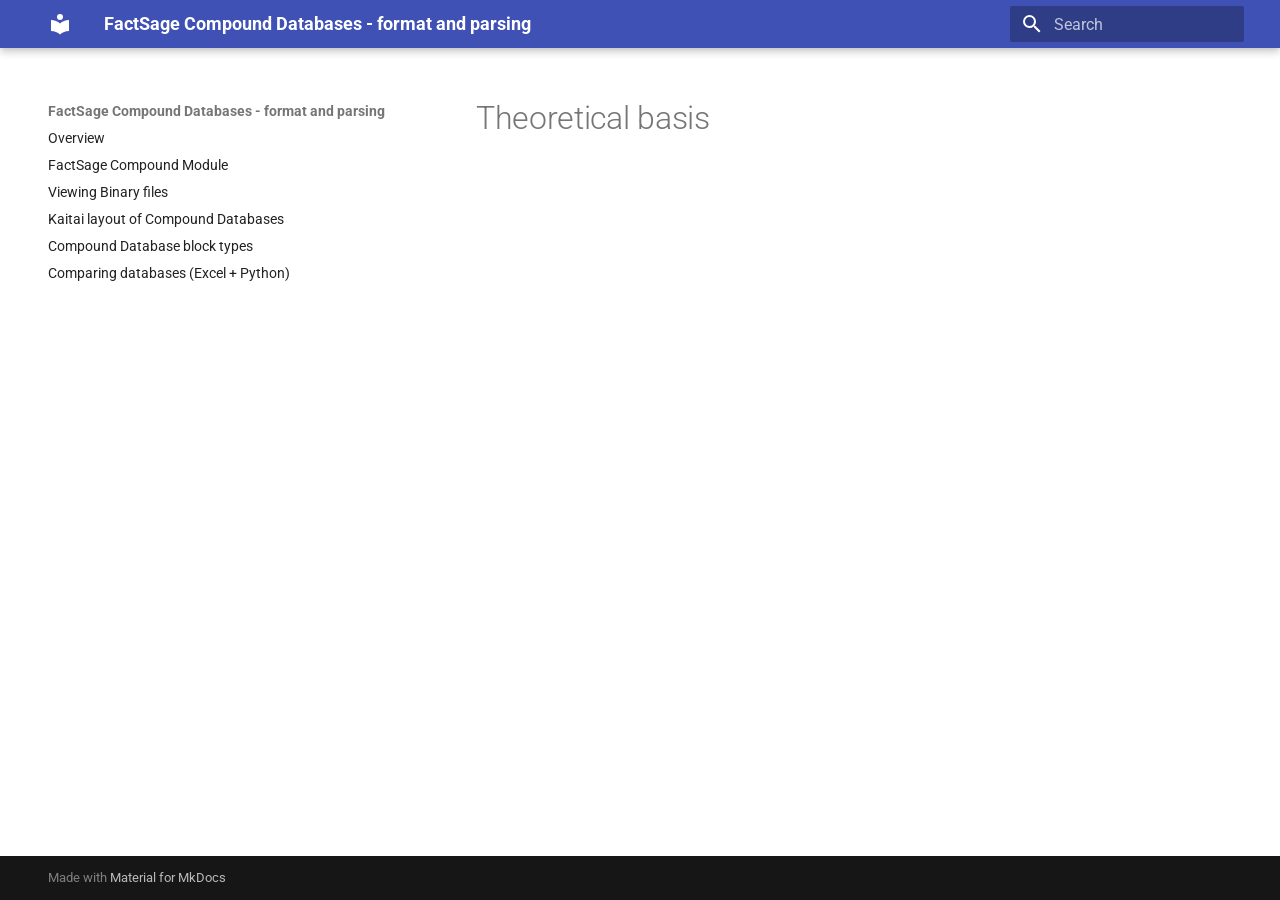
==== commit f20f1c5b: "Deployed 9359c7f with MkDocs version: 1.6.1" ====
--- a/theory/index.html
+++ b/theory/index.html
@@ -11,8 +11,6 @@
         <link rel="canonical" href="https://evnekdev.github.io/factsage-compound-docs/theory/">
       
       
-        <link rel="prev" href="..">
-      
       
       
         
@@ -51,6 +49,16 @@
     <script>__md_scope=new URL("..",location),__md_hash=e=>[...e].reduce(((e,_)=>(e<<5)-e+_.charCodeAt(0)),0),__md_get=(e,_=localStorage,t=__md_scope)=>JSON.parse(_.getItem(t.pathname+"."+e)),__md_set=(e,_,t=localStorage,a=__md_scope)=>{try{t.setItem(a.pathname+"."+e,JSON.stringify(_))}catch(e){}}</script>
     
       
+  
+
+
+  
+  
+
+<script id="__analytics">function __md_analytics(){function e(){dataLayer.push(arguments)}window.dataLayer=window.dataLayer||[],e("js",new Date),e("config","G-TPRW8K1JNP"),document.addEventListener("DOMContentLoaded",(function(){document.forms.search&&document.forms.search.query.addEventListener("blur",(function(){this.value&&e("event","search",{search_term:this.value})}));document$.subscribe((function(){var t=document.forms.feedback;if(void 0!==t)for(var a of t.querySelectorAll("[type=submit]"))a.addEventListener("click",(function(a){a.preventDefault();var n=document.location.pathname,d=this.getAttribute("data-md-value");e("event","feedback",{page:n,data:d}),t.firstElementChild.disabled=!0;var r=t.querySelector(".md-feedback__note [data-md-value='"+d+"']");r&&(r.hidden=!1)})),t.hidden=!1})),location$.subscribe((function(t){e("config","G-TPRW8K1JNP",{page_path:t.pathname})}))}));var t=document.createElement("script");t.async=!0,t.src="https://www.googletagmanager.com/gtag/js?id=G-TPRW8K1JNP",document.getElementById("__analytics").insertAdjacentElement("afterEnd",t)}</script>
+  
+    <script>"undefined"!=typeof __md_analytics&&__md_analytics()</script>
+  
 
     
     
@@ -195,55 +203,6 @@
       
   
   
-    
-  
-  
-  
-    
-    
-    
-    
-    
-    <li class="md-nav__item md-nav__item--active md-nav__item--nested">
-      
-        
-        
-        <input class="md-nav__toggle md-toggle " type="checkbox" id="__nav_1" checked>
-        
-          
-          <label class="md-nav__link" for="__nav_1" id="__nav_1_label" tabindex="0">
-            
-  
-  
-  <span class="md-ellipsis">
-    
-  
-    Home
-  
-
-    
-  </span>
-  
-  
-
-            <span class="md-nav__icon md-icon"></span>
-          </label>
-        
-        <nav class="md-nav" data-md-level="1" aria-labelledby="__nav_1_label" aria-expanded="true">
-          <label class="md-nav__title" for="__nav_1">
-            <span class="md-nav__icon md-icon"></span>
-            
-  
-    Home
-  
-
-          </label>
-          <ul class="md-nav__list" data-md-scrollfix>
-            
-              
-                
-  
-  
   
   
     <li class="md-nav__item">
@@ -266,49 +225,138 @@
     </li>
   
 
-              
-            
-              
-                
-  
-  
-    
-  
-  
-  
-    <li class="md-nav__item md-nav__item--active">
-      
-      <input class="md-nav__toggle md-toggle" type="checkbox" id="__toc">
-      
-      
-        
-      
-      
-      <a href="./" class="md-nav__link md-nav__link--active">
-        
-  
-  
-  <span class="md-ellipsis">
-    
-  
-    Theoretical basis
-  
-
-    
-  </span>
-  
-  
-
-      </a>
-      
-    </li>
-  
-
-              
-            
-          </ul>
-        </nav>
-      
+    
+      
+      
+  
+  
+  
+  
+    <li class="md-nav__item">
+      <a href="../compound-module/" class="md-nav__link">
+        
+  
+  
+  <span class="md-ellipsis">
+    
+  
+    FactSage Compound Module
+  
+
+    
+  </span>
+  
+  
+
+      </a>
+    </li>
+  
+
+    
+      
+      
+  
+  
+  
+  
+    <li class="md-nav__item">
+      <a href="../binary-viewing/" class="md-nav__link">
+        
+  
+  
+  <span class="md-ellipsis">
+    
+  
+    Viewing Binary files
+  
+
+    
+  </span>
+  
+  
+
+      </a>
+    </li>
+  
+
+    
+      
+      
+  
+  
+  
+  
+    <li class="md-nav__item">
+      <a href="../kaitai/" class="md-nav__link">
+        
+  
+  
+  <span class="md-ellipsis">
+    
+  
+    Kaitai layout of Compound Databases
+  
+
+    
+  </span>
+  
+  
+
+      </a>
+    </li>
+  
+
+    
+      
+      
+  
+  
+  
+  
+    <li class="md-nav__item">
+      <a href="../block-types/" class="md-nav__link">
+        
+  
+  
+  <span class="md-ellipsis">
+    
+  
+    Compound Database block types
+  
+
+    
+  </span>
+  
+  
+
+      </a>
+    </li>
+  
+
+    
+      
+      
+  
+  
+  
+  
+    <li class="md-nav__item">
+      <a href="../database-compare/" class="md-nav__link">
+        
+  
+  
+  <span class="md-ellipsis">
+    
+  
+    Comparing databases (Excel + Python)
+  
+
+    
+  </span>
+  
+  
+
+      </a>
     </li>
   
 
@@ -358,6 +406,8 @@
 
 
 
+  
+
 
 
 
--- a/stylesheets/extra.css
+++ b/stylesheets/extra.css
@@ -47,3 +47,80 @@
     padding-bottom: 0.05rem !important;
 }
 
+/******************************************************************************************/
+/******************************************************************************************/
+
+.image-row {
+    display: flex;
+    gap: 20px;
+    justify-content: center;
+    align-items: flex-start;
+}
+
+.image-row figure {
+    width: 320px;
+    margin: 0;
+    text-align: center;
+}
+
+.image-row img {
+    width: 100%;
+    height: 520px;
+    object-fit: contain;
+    display: block;
+}
+
+.image-row figcaption {
+    margin-top: 8px;
+    font-style: italic;
+}
+
+/******************************************************************************************/
+/******************************************************************************************/
+
+.screenshot-row {
+    display: flex;
+    justify-content: center;
+    gap: 20px;
+    margin: 20px 0;
+	flex-wrap: wrap;
+}
+
+.screenshot-row figure {
+	flex: 1 1 300px;
+	max-width: 400px;
+    margin: 0;
+    text-align: center;
+}
+
+.screenshot-row img {
+    width: 100%;
+    height: 360px;
+    object-fit: contain;
+    background: white;
+}
+
+.screenshot-row figcaption {
+    margin-top: 8px;
+    font-style: italic;
+}
+
+@media (max-width: 768px) {
+    .screenshot-row {
+        flex-direction: column;
+        align-items: center;
+    }
+
+    .screenshot-row figure {
+        width: 100%;
+        max-width: 600px;
+    }
+
+    .screenshot-row img {
+        height: auto;
+        max-height: 360px;
+    }
+}
+
+/******************************************************************************************/
+/******************************************************************************************/
